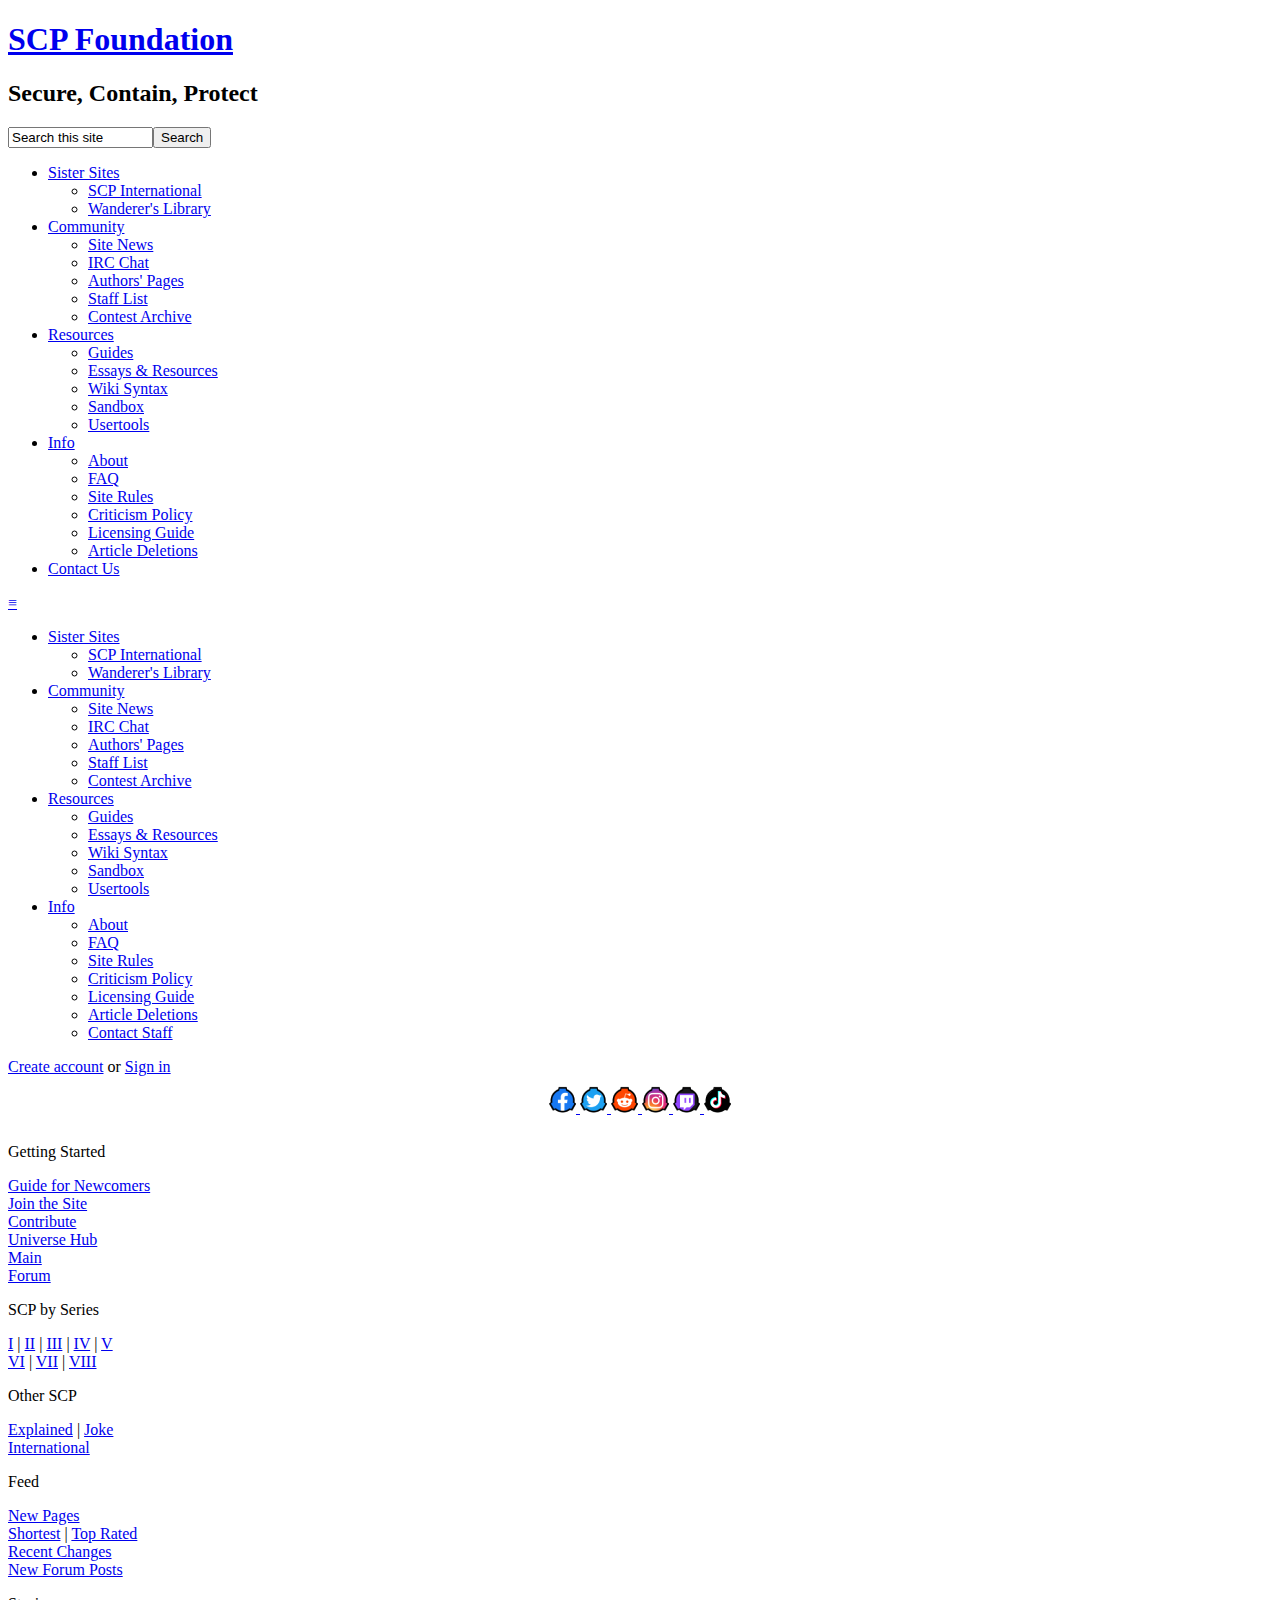
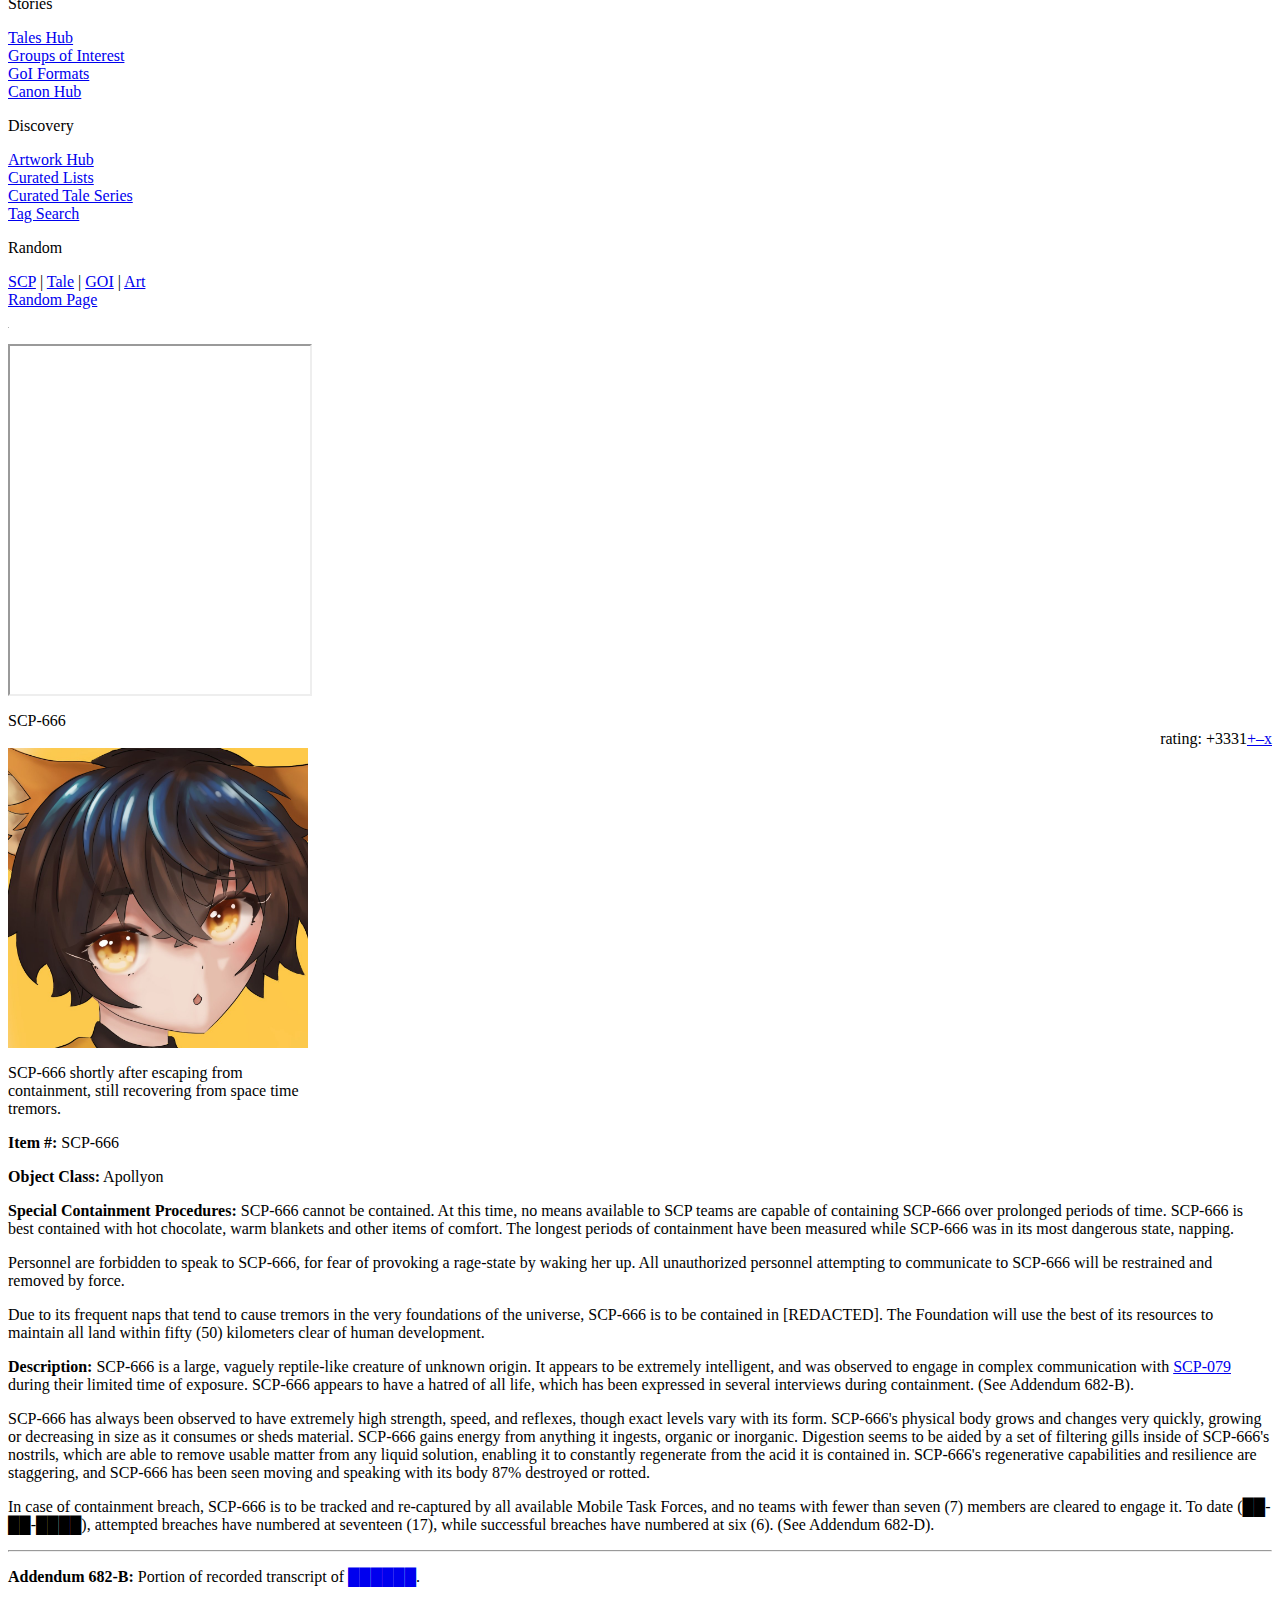
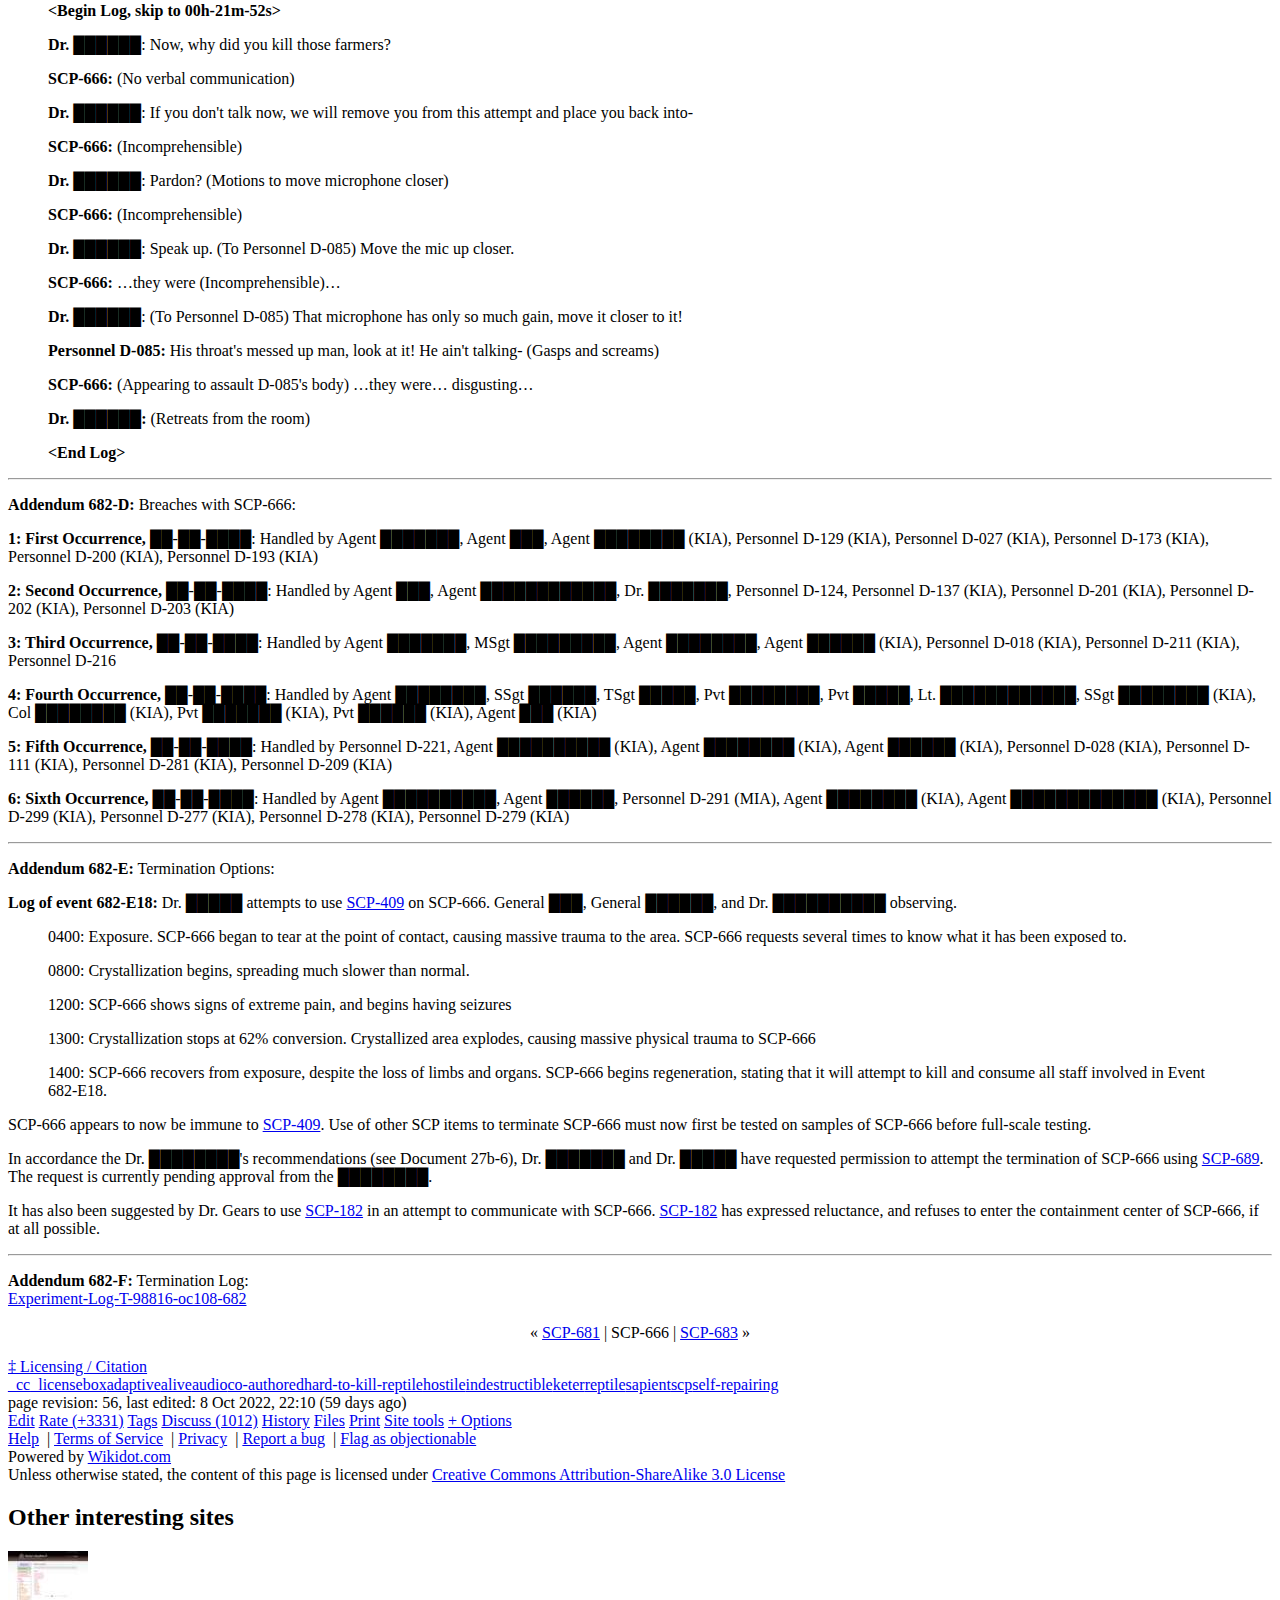
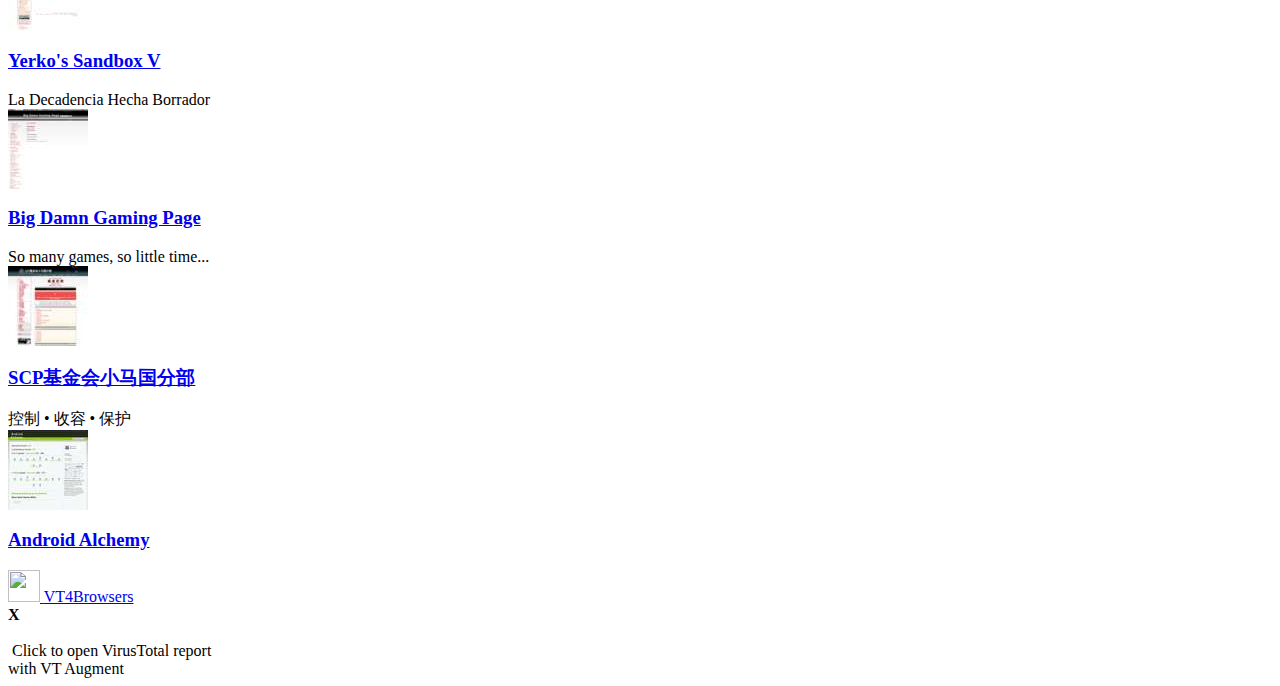
==== Morgan/SCP-666 - SCP Foundation.html @ ec09479e "morgan init" ====
<!DOCTYPE html PUBLIC "-//W3C//DTD XHTML 1.0 Transitional//EN" "http://www.w3.org/TR/xhtml1/DTD/xhtml1-transitional.dtd">
<!-- saved from url=(0036)https://scp-wiki.wikidot.com/SCP-666 -->
<html xmlns="http://www.w3.org/1999/xhtml" xml:lang="en" lang="en" data-lt-installed="true" class=" xchmrzbvd idc0_344">
  <head>
    <meta http-equiv="Content-Type" content="text/html; charset=UTF-8">
    <title>SCP-666 - SCP Foundation</title>
    <script type="text/javascript" async="" src="./SCP-666 - SCP Foundation_files/quant.js.download"></script>
    <script type="text/javascript" async="" src="./SCP-666 - SCP Foundation_files/dc.js.download"></script>
    <script type="text/javascript" src="./SCP-666 - SCP Foundation_files/init.combined.js.download"></script>
    <script type="text/javascript">
      var URL_HOST = 'www.wikidot.com';
      var URL_DOMAIN = 'wikidot.com';
      var USE_SSL =  true ;
      var URL_STATIC = 'https://d3g0gp89917ko0.cloudfront.net/v--291054f06006';
      // global request information
      
      var WIKIREQUEST = {};
      WIKIREQUEST.info = {};
      
      WIKIREQUEST.info.domain = "scp-wiki.wikidot.com";
      WIKIREQUEST.info.siteId = 66711;
      WIKIREQUEST.info.siteUnixName = "scp-wiki";
      WIKIREQUEST.info.categoryId = 366566;
      WIKIREQUEST.info.themeId = 1;
      WIKIREQUEST.info.requestPageName = "SCP-666";
      OZONE.request.timestamp = 1670416488;
      OZONE.request.date = new Date();
      WIKIREQUEST.info.lang = 'en';
              WIKIREQUEST.info.pageUnixName = "SCP-666";
      WIKIREQUEST.info.pageId = 1956155;
                      WIKIREQUEST.info.lang = "en";
      OZONE.lang = "en";
      var isUAMobile = !!/Android|webOS|iPhone|iPod|BlackBerry|IEMobile|Opera Mini/i.test(navigator.userAgent);
    </script>
    <script type="text/javascript">
      require.config({
          baseUrl: URL_STATIC + '/common--javascript',
          paths: {
              'jquery.ui': 'jquery-ui.min',
              'jquery.form': 'jquery.form'
          }
      });
    </script>

    <meta name="viewport" content="width=device-width, initial-scale=1.0">
    <meta name="description" content="The SCP Foundation&#39;s &#39;top-secret&#39; archives, declassified for your enjoyment.">
    <meta name="og:image" content="https://scp-wiki.wdfiles.com/local--files/main/logo_white.png">
    <meta name="twitter:site" content="@scpwiki">
    <meta name="twitter:image:alt" content="Seal of the SCP Foundation">
    <meta name="og:site_name" content="The SCP Foundation">
    <meta name="twitter:card" content="summary">
    <meta name="theme-color" content="#882244">
    <meta name="og:type" content="article">
    <meta name="og:locale" content="en_US">
    <meta name="og:locale:alternate" content="en_GB">
    <meta http-equiv="content-language" content="en">

    <script type="text/javascript" src="./SCP-666 - SCP Foundation_files/WIKIDOT.combined.js.download"></script>

    <style type="text/css" id="internal-style">
      /* modules */
      @import url(https://d3g0gp89917ko0.cloudfront.net/v--291054f06006/common--modules/css/pagerate/PageRateWidgetModule.css);

      /* theme */
      @import url(https://d3g0gp89917ko0.cloudfront.net/v--291054f06006/common--theme/base/css/style.css);
      @import url(https://scp-wiki.wdfiles.com/local--code/component%3Atheme/1);
    </style>
    <link rel="shortcut icon" href="https://scp-wiki.wikidot.com/local--favicon/favicon.gif">
    <link rel="icon" type="image/gif" href="https://scp-wiki.wikidot.com/local--favicon/favicon.gif">
    <link rel="apple-touch-icon" href="https://scp-wiki.wikidot.com/local--iosicon/iosicon_57.png">
    <link rel="apple-touch-icon" sizes="72x72" href="https://scp-wiki.wikidot.com/local--iosicon/iosicon_72.png">
    <link rel="apple-touch-icon" sizes="114x114" href="https://scp-wiki.wikidot.com/local--iosicon/iosicon.png">    
    <link rel="alternate" type="application/wiki" title="Edit this page" href="javascript:WIKIDOT.page.listeners.editClick()">

    <script type="text/javascript">
      var _gaq = _gaq || [];
      _gaq.push(['_setAccount', 'UA-18234656-1']);
      _gaq.push(['_setDomainName', 'none']);
      _gaq.push(['_setAllowLinker', true]);
      _gaq.push(['_trackPageview']);

      _gaq.push(['old._setAccount', 'UA-68540-5']);
      _gaq.push(['old._setDomainName', 'none']);
      _gaq.push(['old._setAllowLinker', true]);
      _gaq.push(['old._trackPageview']);

              _gaq.push(['userTracker._setAccount', 'UA-27317769-1']);
      _gaq.push(['userTracker._trackPageview']);
    </script>
    <script type="text/javascript">
      window.google_analytics_uacct = 'UA-18234656-1';
      window.google_analytics_domain_name = 'none';
    </script>
    <link rel="manifest" href="https://scp-wiki.wikidot.com/onesignal/manifest.json">
    <script src="./SCP-666 - SCP Foundation_files/OneSignalSDK.js.download" acync=""></script>
    <script>
      var OneSignal = window.OneSignal || [];
      OneSignal.push(function() {
        OneSignal.init({
          appId: null,
        });
      });
    </script>

    <style>
      iframe.scpnet-interwiki-frame { height: 0; }
    </style>
    <script>window.nitroAds=window.nitroAds||{createAd:function(){window.nitroAds.queue.push(["createAd",arguments])},addUserToken:function(){window.nitroAds.queue.push(["addUserToken",arguments])},queue:[]};</script>
    <script async="" src="./SCP-666 - SCP Foundation_files/ads-143.js.download"></script>
    <script type="text/javascript" src="./SCP-666 - SCP Foundation_files/ListPagesModule.js.download"></script>
    <script type="text/javascript" src="./SCP-666 - SCP Foundation_files/PageRateWidgetModule.js.download"></script>
    <style type="text/css">
     .vt-augment {
        position: relative;
        display: flex;
        justify-content: center;
        align-items: center;
      }
      .vt-augment.drawer {
        display: none;
        width: 700px;
        background: white;
        border: 1px solid #e6e6e6;
        text-align: left;
        z-index: 102;
        position: fixed;
        right: 0;
        top: 0;
        height: 100vh;
        box-shadow: -4px 5px 8px -3px rgba(17, 17, 17, .16);
        animation: slideToRight 0.5s 1 forwards;
        transform: translateX(100vw);
      }
      .vt-augment.drawer[opened] {
        display: flex;
        animation: slideFromRight 0.2s 1 forwards;
      }
      .vt-augment > .spinner {
        position: absolute;
        z-index: 199;
        top: calc(50% - 50px);
        left: calc(50% - 50px);
        border: 8px solid rgba(0, 0, 0, 0.2);
        border-left-color: white;
        border-radius: 50%;
        width: 50px;
        height: 50px;
        animation: spin 1.2s linear infinite;
      }
      @keyframes spin {
        to { transform: rotate(360deg); }
      }
      @keyframes slideFromRight {
        0% {
          transform: translateX(100vw);
        }
        100% {
          transform: translateX(0);
        }
      }
      @keyframes slideToRight {
        100% {
          transform: translateX(100vw);
          display: none;
        }
      }
      @media screen and (max-width: 700px) {
        .vt-augment.drawer {
          width: 100%;
        }
      }
    </style>
  </head>
<body id="html-body">
  <div id="skrollr-body">
  <a name="page-top"></a>
  <div id="container-wrap-wrap">
    <div id="container-wrap">
      <div id="container">
        <div id="header">
          <h1><a href="https://scp-wiki.wikidot.com/"><span>SCP Foundation</span></a></h1>
          <h2><span>Secure, Contain, Protect</span></h2>
          <div id="search-top-box" class="form-search">
            <form id="search-top-box-form" action="https://scp-wiki.wikidot.com/dummy" class="input-append">
              <input id="search-top-box-input" class="text empty search-query" type="text" size="15" name="query" value="Search this site" onfocus="if(YAHOO.util.Dom.hasClass(this, &#39;empty&#39;)){YAHOO.util.Dom.removeClass(this,&#39;empty&#39;); this.value=&#39;&#39;;}"><input class="button btn" type="submit" name="search" value="Search">
            </form>
        </div>
        <div id="top-bar">
          <div class="top-bar">
            <ul>
              <li><a href="javascript:;">Sister Sites</a>
                <ul>
                  <li><a href="http://scp-int.wikidot.com/">SCP International</a></li>
                  <li><a href="https://wanderers-library.wikidot.com/">Wanderer's Library</a></li>
                </ul>
              </li>
              <li><a href="javascript:;">Community</a>
                <ul>
                  <li><a href="https://scp-wiki.wikidot.com/news">Site News</a></li>
                  <li><a href="https://scp-wiki.wikidot.com/chat-guide">IRC Chat</a></li>
                  <li><a href="https://scp-wiki.wikidot.com/authors-pages">Authors' Pages</a></li>
                  <li><a href="http://05command.wikidot.com/staff-list">Staff List</a></li>
                  <li><a href="https://scp-wiki.wikidot.com/contest-archive">Contest Archive</a></li>
                </ul>
              </li>
              <li><a href="javascript:;">Resources</a>
                <ul>
                  <li><a href="https://scp-wiki.wikidot.com/guide-hub">Guides</a></li>
                  <li><a href="https://scp-wiki.wikidot.com/essay-resource-hub">Essays &amp; Resources</a></li>
                  <li><a href="https://scp-wiki.wikidot.com/wiki-syntax">Wiki Syntax</a></li>
                  <li><a href="https://scp-wiki.wikidot.com/sandbox">Sandbox</a></li>
                  <li><a href="https://scp-wiki.wikidot.com/usertools">Usertools</a></li>
                </ul>
              </li>
              <li><a href="javascript:;">Info</a>
                <ul>
                  <li><a href="https://scp-wiki.wikidot.com/about-the-scp-foundation">About</a></li>
                  <li><a href="https://scp-wiki.wikidot.com/faq">FAQ</a></li>
                  <li><a href="https://scp-wiki.wikidot.com/site-rules">Site Rules</a></li>
                  <li><a href="https://scp-wiki.wikidot.com/criticism-policy">Criticism Policy</a></li>
                  <li><a href="https://scp-wiki.wikidot.com/licensing-guide">Licensing Guide</a></li>
                  <li><a href="https://scp-wiki.wikidot.com/deletions-guide">Article Deletions</a></li>
                </ul>
              </li>
              <li><a href="https://scp-wiki.wikidot.com/contact-staff">Contact Us</a></li>
            </ul>
          </div>
          <div class="mobile-top-bar">
            <div class="open-menu">
              <p><a href="https://scp-wiki.wikidot.com/SCP-666#side-bar">≡</a></p>
            </div>
            <ul>
              <li><a href="javascript:;">Sister Sites</a>
                <ul>
                  <li><a href="http://scp-int.wikidot.com/">SCP International</a></li>
                  <li><a href="https://wanderers-library.wikidot.com/">Wanderer's Library</a></li>
                </ul>
              </li>
              <li><a href="javascript:;">Community</a>
                <ul>
                  <li><a href="https://scp-wiki.wikidot.com/news">Site News</a></li>
                  <li><a href="https://scp-wiki.wikidot.com/chat-guide">IRC Chat</a></li>
                  <li><a href="https://scp-wiki.wikidot.com/authors-pages">Authors' Pages</a></li>
                  <li><a href="http://05command.wikidot.com/staff-list">Staff List</a></li>
                  <li><a href="https://scp-wiki.wikidot.com/contest-archive">Contest Archive</a></li>
                </ul>
              </li>
              <li><a href="javascript:;">Resources</a>
                <ul>
                  <li><a href="https://scp-wiki.wikidot.com/guide-hub">Guides</a></li>
                  <li><a href="https://scp-wiki.wikidot.com/essay-resource-hub">Essays &amp; Resources</a></li>
                  <li><a href="https://scp-wiki.wikidot.com/wiki-syntax">Wiki Syntax</a></li>
                  <li><a href="https://scp-wiki.wikidot.com/sandbox">Sandbox</a></li>
                  <li><a href="https://scp-wiki.wikidot.com/usertools">Usertools</a></li>
                </ul>
              </li>
              <li><a href="javascript:;">Info</a>
                <ul>
                  <li><a href="https://scp-wiki.wikidot.com/about-the-scp-foundation">About</a></li>
                  <li><a href="https://scp-wiki.wikidot.com/faq">FAQ</a></li>
                  <li><a href="https://scp-wiki.wikidot.com/site-rules">Site Rules</a></li>
                  <li><a href="https://scp-wiki.wikidot.com/criticism-policy">Criticism Policy</a></li>
                  <li><a href="https://scp-wiki.wikidot.com/licensing-guide">Licensing Guide</a></li>
                  <li><a href="https://scp-wiki.wikidot.com/deletions-guide">Article Deletions</a></li>
                  <li><a href="https://scp-wiki.wikidot.com/contact-staff">Contact Staff</a></li>
                </ul>
              </li>
            </ul>
          </div>
        </div>
        <div id="login-status"><a href="javascript:;" onclick="WIKIDOT.page.listeners.createAccount(event)" class="login-status-create-account btn">Create account</a> <span>or</span> <a href="javascript:;" onclick="WIKIDOT.page.listeners.loginClick(event)" class="login-status-sign-in btn btn-primary">Sign in</a> </div>
        <div id="header-extra-div-1"><span></span></div><div id="header-extra-div-2"><span></span></div><div id="header-extra-div-3"><span></span></div>
        </div>
      <div id="content-wrap">
      <div id="side-bar">
          <div class="side-block media" style="padding: 10px 0;">
            <div style="text-align: center;">
              <a href="https://www.facebook.com/scpfoundation">
                <img src="./SCP-666 - SCP Foundation_files/social-facebook.png" alt="Facebook" class="image">
              </a>
              <a href="https://twitter.com/scpwiki">
                <img src="./SCP-666 - SCP Foundation_files/social-twitter.png" alt="Twitter" class="image">
              </a>
              <a href="http://www.reddit.com/r/SCP">
                <img src="./SCP-666 - SCP Foundation_files/social-reddit.png" alt="Reddit" class="image">
              </a><a href="https://www.instagram.com/scpfoundationwiki">
                <img src="./SCP-666 - SCP Foundation_files/social-instagram.png" alt="Instagram" class="image">
              </a>
              <a href="https://www.twitch.tv/scpwiki">
                <img src="./SCP-666 - SCP Foundation_files/social-twitch.png" alt="Twitch" class="image">
              </a><a href="https://www.tiktok.com/@scpwikiofficial?">
                <img src="./SCP-666 - SCP Foundation_files/social-tiktok.png" alt="TikTok" class="image">
              </a>
            </div>
          </div>
        <div style="clear:both; height: 0px; font-size: 1px"></div>
        <div class="side-block resources">
          <div class="heading">
            <p>Getting Started</p>
          </div>
          <div class="menu-item"><a href="https://scp-wiki.wikidot.com/guide-for-newcomers">Guide for Newcomers</a></div>
          <div class="menu-item"><a href="https://scp-wiki.wikidot.com/system:join">Join the Site</a></div>
          <div class="menu-item"><a href="https://scp-wiki.wikidot.com/contribute">Contribute</a></div>
          <div class="menu-item"><a href="https://scp-wiki.wikidot.com/universe-hub">Universe Hub</a></div>
        </div>
        <div style="clear:both; height: 0px; font-size: 1px"></div>
        <div class="side-block">
          <div class="menu-item"><a href="https://scp-wiki.wikidot.com/">Main</a></div>
          <div class="menu-item"><a href="https://scp-wiki.wikidot.com/forum:start">Forum</a></div>

          <div class="heading">
            <p>SCP by Series</p>
          </div>
          <div class="menu-item"><a href="https://scp-wiki.wikidot.com/scp-series">I</a> | <a href="https://scp-wiki.wikidot.com/scp-series-2">II</a> | <a href="https://scp-wiki.wikidot.com/scp-series-3">III</a> | <a href="https://scp-wiki.wikidot.com/scp-series-4">IV</a> | <a href="https://scp-wiki.wikidot.com/scp-series-5">V</a></div>
          <div class="menu-item"><a href="https://scp-wiki.wikidot.com/scp-series-6">VI</a> | <a href="https://scp-wiki.wikidot.com/scp-series-7">VII</a> | <a href="https://scp-wiki.wikidot.com/scp-series-8">VIII</a></div>

          <div class="heading">
            <p>Other SCP</p>
          </div>
          <div class="menu-item"><a href="https://scp-wiki.wikidot.com/scp-ex">Explained</a> | <a href="https://scp-wiki.wikidot.com/joke-scps">Joke</a></div>
          <div class="menu-item"><a href="https://scp-wiki.wikidot.com/scp-international">International</a></div>

          <div class="heading">
            <p>Feed</p>
          </div>
          <div class="menu-item"><a href="https://scp-wiki.wikidot.com/new-pages-feed">New Pages</a></div>
          <div class="menu-item small"><a href="https://scp-wiki.wikidot.com/shortest-pages-this-month">Shortest</a> | <a href="https://scp-wiki.wikidot.com/top-rated-pages-this-month">Top Rated</a></div>
          <div class="menu-item"><a href="https://scp-wiki.wikidot.com/system:recent-changes">Recent Changes</a></div>
          <div class="menu-item"><a href="https://scp-wiki.wikidot.com/forum:recent-posts">New Forum Posts</a></div>

          <div class="heading">
            <p>Stories</p>
          </div>
          <div class="menu-item"><a href="https://scp-wiki.wikidot.com/foundation-tales">Tales Hub</a></div>
          <div class="menu-item"><a href="https://scp-wiki.wikidot.com/groups-of-interest">Groups of Interest</a></div>
          <div class="menu-item"><a href="https://scp-wiki.wikidot.com/goi-formats">GoI Formats</a></div>
          <div class="menu-item"><a href="https://scp-wiki.wikidot.com/canon-hub">Canon Hub</a></div>

          <div class="heading">
            <p>Discovery</p>
          </div>
          <div class="menu-item"><a href="https://scp-wiki.wikidot.com/artwork-hub">Artwork Hub</a></div>
          <div class="menu-item"><a href="https://scp-wiki.wikidot.com/curated-lists">Curated Lists</a></div>
          <div class="menu-item"><a href="https://scp-wiki.wikidot.com/curated-tale-series">Curated Tale Series</a></div>
          <div class="menu-item"><a href="https://scp-wiki.wikidot.com/tag-search">Tag Search</a></div>

          <div class="heading">
            <p>Random</p>
          </div>
          <div class="menu-item">
            <a href="https://scp-wiki.wikidot.com/random:random-scp">SCP</a> | 
            <a href="https://scp-wiki.wikidot.com/random:random-tale">Tale</a> | 
            <a href="https://scp-wiki.wikidot.com/random:random-goi-format">GOI</a> | 
            <a href="https://scp-wiki.wikidot.com/random:random-art">Art</a>
          </div>
          <div class="menu-item"><a href="https://scp-wiki.wikidot.com/random:random-page">Random Page</a></div>
        </div>
        <a class="close-menu" href="https://scp-wiki.wikidot.com/SCP-666##"><br>
        <img src="./SCP-666 - SCP Foundation_files/black.png" style="z-index:-1; opacity: 0.3;" alt="black.png" class="image"><br></a> 
        <div class="scpnet-interwiki-wrapper interwiki-stylable">
            <div class="list-pages-box">
              <div class="list-pages-item">
                <p>
                  <iframe src="./SCP-666 - SCP Foundation_files/interwikiFrame.html" 
                    allowtransparency="true" 
                    class="html-block-iframe scpnet-interwiki-frame" 
                    style="height: 348.031px;">
                  </iframe>
                </p>
              </div>
          </div>
        </div>
        <p><iframe src="./SCP-666 - SCP Foundation_files/styleFrame.html" style="display: none"></iframe></p>
        <div style="position: absolute; top: -9999px; left: -9999px">
          <div class="list-pages-box">
            <div class="list-pages-item">
              <img src="./SCP-666 - SCP Foundation_files/pixel" alt="" class="image">
            </div>
          </div>
        </div>
      </div>
      <div id="main-content">
        <div id="action-area-top"></div>
          <div id="page-title">
            SCP-666
          </div>
          <div id="page-content">
<div style="text-align: right;"><div class="page-rate-widget-box"><span class="rate-points">rating:&nbsp;<span class="number prw54353">+3331</span></span><span class="rateup btn btn-default"><a title="I like it" href="javascript:;" onclick="WIKIDOT.modules.PageRateWidgetModule.listeners.rate(event, 1)">+</a></span><span class="ratedown btn btn-default"><a title="I don&#39;t like it" href="javascript:;" onclick="WIKIDOT.modules.PageRateWidgetModule.listeners.rate(event, -1)">–</a></span><span class="cancel btn btn-default"><a title="Cancel my vote" href="javascript:;" onclick="WIKIDOT.modules.PageRateWidgetModule.listeners.cancelVote(event)">x</a></span></div></div>
<div class="scp-image-block block-right" style="width:300px;"><img src="./SCP-666 - SCP Foundation_files/morgan.jpg" style="width:300px;" alt="monster8editub9-new.jpg" class="image">
<div class="scp-image-caption" style="width:300px;">
<p>SCP-666 shortly after escaping from containment, still recovering from space time tremors.</p>
</div>
</div>
<p><strong>Item #:</strong> SCP-666</p>
<p><strong>Object Class:</strong> Apollyon</p>
<p><strong>Special Containment Procedures:</strong> SCP-666 cannot be contained. At this time, no means available to SCP teams are capable of containing SCP-666 over prolonged periods of time. SCP-666 is best contained with hot chocolate, warm blankets and other items of comfort. The longest periods of containment have been measured while SCP-666 was in its most dangerous state, napping.</p>
<p>Personnel are forbidden to speak to SCP-666, for fear of provoking a rage-state by waking her up. All unauthorized personnel attempting to communicate to SCP-666 will be restrained and removed by force.</p>
<p>Due to its frequent naps that tend to cause tremors in the very foundations of the universe, SCP-666 is to be contained in [REDACTED].  The Foundation will use the best of its resources to maintain all land within fifty (50) kilometers clear of human development.</p>
<p><strong>Description:</strong> SCP-666 is a large, vaguely reptile-like creature of unknown origin. It appears to be extremely intelligent, and was observed to engage in complex communication with <a href="https://scp-wiki.wikidot.com/scp-079">SCP-079</a> during their limited time of exposure. SCP-666 appears to have a hatred of all life, which has been expressed in several interviews during containment. (See Addendum 682-B).</p>
<p>SCP-666 has always been observed to have extremely high strength, speed, and reflexes, though exact levels vary with its form. SCP-666's physical body grows and changes very quickly, growing or decreasing in size as it consumes or sheds material. SCP-666 gains energy from anything it ingests, organic or inorganic. Digestion seems to be aided by a set of filtering gills inside of SCP-666's nostrils, which are able to remove usable matter from any liquid solution, enabling it to constantly regenerate from the acid it is contained in. SCP-666's regenerative capabilities and resilience are staggering, and SCP-666 has been seen moving and speaking with its body 87% destroyed or rotted.</p>
<p>In case of containment breach, SCP-666 is to be tracked and re-captured by all available Mobile Task Forces, and no teams with fewer than seven (7) members are cleared to engage it. To date (██-██-████), attempted breaches have numbered at seventeen (17), while successful breaches have numbered at six (6). (See Addendum 682-D).</p>
<hr>
<p><strong>Addendum 682-B:</strong> Portion of recorded transcript of <a href="http://scp-wiki.wikidot.com/local--files/SCP-666/682.mp3">██████</a>.</p>
<blockquote>
<p><strong>&lt;Begin Log, skip to 00h-21m-52s&gt;</strong></p>
<p><strong>Dr.</strong> ██████: Now, why did you kill those farmers?</p>
<p><strong>SCP-666:</strong> (No verbal communication)</p>
<p><strong>Dr.</strong> ██████: If you don't talk now, we will remove you from this attempt and place you back into-</p>
<p><strong>SCP-666:</strong> (Incomprehensible)</p>
<p><strong>Dr.</strong> ██████: Pardon? (Motions to move microphone closer)</p>
<p><strong>SCP-666:</strong> (Incomprehensible)</p>
<p><strong>Dr.</strong> ██████: Speak up. (To Personnel D-085) Move the mic up closer.</p>
<p><strong>SCP-666:</strong> …they were (Incomprehensible)…</p>
<p><strong>Dr.</strong> ██████: (To Personnel D-085) That microphone has only so much gain, move it closer to it!</p>
<p><strong>Personnel D-085:</strong> His throat's messed up man, look at it! He ain't talking- (Gasps and screams)</p>
<p><strong>SCP-666:</strong> (Appearing to assault D-085's body) …they were… disgusting…</p>
<p><strong>Dr. ██████:</strong> (Retreats from the room)</p>
<p><strong>&lt;End Log&gt;</strong></p>
</blockquote>
<hr>
<p><strong>Addendum 682-D:</strong> Breaches with SCP-666:</p>
<p><strong>1: First Occurrence,</strong> ██-██-████: Handled by Agent ███████, Agent ███, Agent ████████ (KIA), Personnel D-129 (KIA), Personnel D-027 (KIA), Personnel D-173 (KIA), Personnel D-200 (KIA), Personnel D-193 (KIA)</p>
<p><strong>2: Second Occurrence,</strong> ██-██-████: Handled by Agent ███, Agent ████████████, Dr. ███████, Personnel D-124, Personnel D-137 (KIA), Personnel D-201 (KIA), Personnel D-202 (KIA), Personnel D-203 (KIA)</p>
<p><strong>3: Third Occurrence,</strong> ██-██-████: Handled by Agent ███████, MSgt █████████, Agent ████████, Agent ██████ (KIA), Personnel D-018 (KIA), Personnel D-211 (KIA), Personnel D-216</p>
<p><strong>4: Fourth Occurrence,</strong> ██-██-████: Handled by Agent ████████, SSgt ██████, TSgt █████, Pvt ████████, Pvt █████, Lt. ████████████, SSgt ████████ (KIA), Col ████████ (KIA), Pvt ███████ (KIA), Pvt ██████ (KIA), Agent ███ (KIA)</p>
<p><strong>5: Fifth Occurrence,</strong> ██-██-████: Handled by Personnel D-221, Agent ██████████ (KIA), Agent ████████ (KIA), Agent ██████ (KIA), Personnel D-028 (KIA), Personnel D-111 (KIA), Personnel D-281 (KIA), Personnel D-209 (KIA)</p>
<p><strong>6: Sixth Occurrence,</strong> ██-██-████: Handled by Agent ██████████, Agent ██████, Personnel D-291 (MIA), Agent ████████ (KIA), Agent █████████████ (KIA), Personnel D-299 (KIA), Personnel D-277 (KIA), Personnel D-278 (KIA), Personnel D-279 (KIA)</p>
<hr>
<p><strong>Addendum 682-E:</strong> Termination Options:</p>
<p><strong>Log of event 682-E18:</strong> Dr. █████ attempts to use <a href="https://scp-wiki.wikidot.com/scp-409">SCP-409</a> on SCP-666. General ███, General ██████, and Dr. ██████████ observing.</p>
<blockquote>
<p>0400: Exposure. SCP-666 began to tear at the point of contact, causing massive trauma to the area. SCP-666 requests several times to know what it has been exposed to.</p>
<p>0800: Crystallization begins, spreading much slower than normal.</p>
<p>1200: SCP-666 shows signs of extreme pain, and begins having seizures</p>
<p>1300: Crystallization stops at 62% conversion. Crystallized area explodes, causing massive physical trauma to SCP-666</p>
<p>1400: SCP-666 recovers from exposure, despite the loss of limbs and organs. SCP-666 begins regeneration, stating that it will attempt to kill and consume all staff involved in Event 682-E18.</p>
</blockquote>
<p>SCP-666 appears to now be immune to <a href="https://scp-wiki.wikidot.com/scp-409">SCP-409</a>. Use of other SCP items to terminate SCP-666 must now first be tested on samples of SCP-666 before full-scale testing.</p>
<p>In accordance the Dr. ████████'s recommendations (see Document 27b-6), Dr. ███████ and Dr. █████ have requested permission to attempt the termination of SCP-666 using <a href="https://scp-wiki.wikidot.com/scp-689">SCP-689</a>. The request is currently pending approval from the ████████.</p>
<p>It has also been suggested by Dr. Gears to use <a href="https://scp-wiki.wikidot.com/scp-182">SCP-182</a> in an attempt to communicate with SCP-666. <a href="https://scp-wiki.wikidot.com/scp-182">SCP-182</a> has expressed reluctance, and refuses to enter the containment center of SCP-666, if at all possible.</p>
<hr>
<p><strong>Addendum 682-F:</strong> Termination Log:<br>
<a href="https://scp-wiki.wikidot.com/experiment-log-t-98816-oc108-682">Experiment-Log-T-98816-oc108-682</a></p>
<div class="footer-wikiwalk-nav">
<div style="text-align: center;">
<p>« <a href="https://scp-wiki.wikidot.com/scp-681">SCP-681</a> | SCP-666 | <a href="https://scp-wiki.wikidot.com/scp-683">SCP-683</a> »</p>
</div>
</div>
<div class="licensebox">
<div class="collapsible-block">
<div class="collapsible-block-folded"><a class="collapsible-block-link" href="javascript:;">‡&nbsp;Licensing&nbsp;/&nbsp;Citation</a></div>
<div class="collapsible-block-unfolded" style="display:none">
<div class="collapsible-block-unfolded-link"><a class="collapsible-block-link" href="javascript:;">‡&nbsp;Hide&nbsp;Licensing&nbsp;/&nbsp;Citation</a></div>
<div class="collapsible-block-content">
<p>Cite this page as:</p>
<div class="list-pages-box">    <div class="list-pages-item">


<blockquote>
<p>"<a href="https://scp-wiki.wikidot.com/SCP-666" class="active">SCP-666</a>" by Dr Gears and Epic Phail Spy, from the <a href="https://scp-wiki.wikidot.com/">SCP Wiki</a>. Source: <a href="https://scp-wiki.wikidot.com/SCP-666">https://scp-wiki.wikidot.com/SCP-666</a>. Licensed under <a href="https://creativecommons.org/licenses/by-sa/3.0/">CC-BY-SA</a>.</p>
</blockquote>
</div>
    
    
    
    </div>
<p>For more information, see <a href="https://scp-wiki.wikidot.com/licensing-guide">Licensing Guide</a>.<br>
<strong>Licensing Disclosures</strong></p>
<div class="content-separator" style="display: none:"></div>
<blockquote>
<p><strong>Filename:</strong> monster8editub9-new.jpg<br>
<strong>Author:</strong> <span class="error-inline"><em>Edna Granbo</em> does not match any existing user name</span><br>
<strong>License:</strong> CC BY-SA 3.0<br>
<strong>Source Link:</strong> <a href="http://scp-wiki.wikidot.com/SCP-666">SCP Foundation Wiki</a><br>
<strong>Derivative of:</strong></p>
<hr>
<p><strong>Name:</strong> Beached humpback whale at Kincaid Park. Anchorage, Alaska<br>
<strong>Author:</strong> Paxson Woelber<br>
<strong>License:</strong> CC BY 2.0<br>
<strong>Source Link:</strong> <a href="https://web.archive.org/web/20220215112324/https://www.flickr.com/photos/paxson_woelber/27715605864/">Flickr</a></p>
</blockquote>
<div class="content-separator" style="display: none:"></div>
<div class="content-separator" style="display: none:"></div>
<p>For more information about on-wiki content, visit the <a href="https://scp-wiki.wikidot.com/licensing-master-list">Licensing Master List</a>.</p>
</div>
</div>
</div>
</div>

                    </div>

                            
            <!-- wikidot_bottom_300x250 -->
<div id="wad-scp-wiki-below-content" class="wd-adunit wd-ad-np wd-adunit-below_content" style="display: none !important;"></div>
<script>
window['nitroAds'].createAd('wad-scp-wiki-below-content', {
  "refreshLimit": 10,
  "refreshTime": 83,
  "renderVisibleOnly": false,
  "refreshVisibleOnly": true,
  "sizes": [ [ 300, 250 ] ],
  "report": {
    "enabled": true,
    "wording": "Report Ad",
    "position": "bottom-right"
  }
  });
</script>
        
    

                    



                    
                        <div class="page-tags">
                            <span>
                                <a href="https://scp-wiki.wikidot.com/system:page-tags/tag/_cc#pages">_cc</a><a href="https://scp-wiki.wikidot.com/system:page-tags/tag/_licensebox#pages">_licensebox</a><a href="https://scp-wiki.wikidot.com/system:page-tags/tag/adaptive#pages">adaptive</a><a href="https://scp-wiki.wikidot.com/system:page-tags/tag/alive#pages">alive</a><a href="https://scp-wiki.wikidot.com/system:page-tags/tag/audio#pages">audio</a><a href="https://scp-wiki.wikidot.com/system:page-tags/tag/co-authored#pages">co-authored</a><a href="https://scp-wiki.wikidot.com/system:page-tags/tag/hard-to-kill-reptile#pages">hard-to-kill-reptile</a><a href="https://scp-wiki.wikidot.com/system:page-tags/tag/hostile#pages">hostile</a><a href="https://scp-wiki.wikidot.com/system:page-tags/tag/indestructible#pages">indestructible</a><a href="https://scp-wiki.wikidot.com/system:page-tags/tag/keter#pages">keter</a><a href="https://scp-wiki.wikidot.com/system:page-tags/tag/reptile#pages">reptile</a><a href="https://scp-wiki.wikidot.com/system:page-tags/tag/sapient#pages">sapient</a><a href="https://scp-wiki.wikidot.com/system:page-tags/tag/scp#pages">scp</a><a href="https://scp-wiki.wikidot.com/system:page-tags/tag/self-repairing#pages">self-repairing</a>
                            </span>
                        </div>
                    

                    <div id="page-info-break"></div>
                    
                        <div id="page-options-container">
                            <div id="page-info">page revision: 56, last edited: <span class="odate time_1665267037 format_%25e%20%25b%20%25Y%2C%20%25H%3A%25M%20%28%25O%20ago%29" style="display: inline;">9 Oct 2022, 00:10 (59 days ago)</span></div>
            <div id="page-options-bottom" class="page-options-bottom">
            <a href="javascript:;" class="btn btn-default" id="edit-button">Edit</a>
<a href="javascript:;" class="btn btn-default" id="pagerate-button">Rate (<span id="prw54355">+3331</span>)</a>
<a href="javascript:;" class="btn btn-default" id="tags-button">Tags</a>
<a href="https://scp-wiki.wikidot.com/forum/t-76858/SCP-666" class="btn btn-default" id="discuss-button">Discuss (1012)</a>
<a href="javascript:;" class="btn btn-default" id="history-button">History</a>
<a href="javascript:;" class="btn btn-default" id="files-button">Files</a>
<a href="javascript:;" class="btn btn-default" id="print-button">Print</a>
<a href="javascript:;" class="btn btn-default" id="site-tools-button">Site tools</a>
<a href="javascript:;" class="btn btn-default" id="more-options-button">+&nbsp;Options</a> 
</div>
<div id="page-options-bottom-2" class="page-options-bottom form-actions" style="display:none">
    <a href="javascript:;" class="btn btn-default" id="edit-sections-button">Edit Sections</a>
    <a href="javascript:;" class="btn btn-default" id="edit-append-button">Append</a>
    <a href="javascript:;" class="btn btn-default" id="edit-meta-button">Edit Meta</a>
    <a href="javascript:;" class="btn btn-default" id="watchers-button">Watchers</a> 
    <a href="javascript:;" class="btn btn-default" id="backlinks-button">Backlinks</a> 
    <a href="javascript:;" class="btn btn-default" id="view-source-button">Page Source</a> 
    <a href="javascript:;" class="btn btn-default" id="parent-page-button">Parent</a> 
    <a href="javascript:;" class="btn btn-default" id="page-block-button">Lock Page</a>    
    <a href="javascript:;" class="btn btn-default" id="rename-move-button">Rename</a> 
    <a href="javascript:;" class="btn btn-default" id="delete-button">Delete</a> 
</div>
<div id="page-options-area-bottom">
</div>

                        </div>
                    
                    <div id="action-area" style="display: none;"></div>
                </div>
            </div>
            
            
            
            <div id="footer" style="display: block; visibility: visible;">
                <div class="options" style="display: block; visibility: visible;">
    <a href="http://www.wikidot.com/doc" id="wikidot-help-button">Help</a>
    &nbsp;|
    <a href="http://www.wikidot.com/legal:terms-of-service" id="wikidot-tos-button">Terms of Service</a>
    &nbsp;|
    <a href="http://www.wikidot.com/legal:privacy-policy" id="wikidot-privacy-button">Privacy</a>
    &nbsp;|
    <a href="javascript:;" id="bug-report-button" onclick="WIKIDOT.page.listeners.pageBugReport(event)">Report a bug</a>
    &nbsp;|
    <a href="javascript:;" id="abuse-report-button" onclick="WIKIDOT.page.listeners.flagPageObjectionable(event)">Flag as objectionable</a>
</div>
Powered by <a href="http://www.wikidot.com/">Wikidot.com</a> 
            </div>
            
                <div id="license-area" class="license-area">
                    Unless otherwise stated, the content of this page is licensed under <a rel="license" href="http://creativecommons.org/licenses/by-sa/3.0/">Creative Commons Attribution-ShareAlike 3.0 License</a>
                </div>
            
            
            



            <div id="extrac-div-1"><span></span></div><div id="extrac-div-2"><span></span></div><div id="extrac-div-3"><span></span></div>
            
            
            
            
                <div id="footer-bar">
  <div>
     </div>
  <h2>Other interesting sites</h2>
  
  <div class="units">
              <div class="unit">
          <div class="inner">
            <a target="_blank" class="image" href="http://scp-yerko-5.wikidot.com/">
              <img class="thumbnail" alt="" src="./SCP-666 - SCP Foundation_files/80.jpg">
            </a>
            <h3><a target="_blank" href="http://scp-yerko-5.wikidot.com/">Yerko's Sandbox V</a></h3>
            <div class="desc">          
              La Decadencia Hecha Borrador
            </div>
          </div>
        </div>
              <div class="unit">
          <div class="inner">
            <a target="_blank" class="image" href="http://jimsgaming.wikidot.com/">
              <img class="thumbnail" alt="" src="./SCP-666 - SCP Foundation_files/80(1).jpg">
            </a>
            <h3><a target="_blank" href="http://jimsgaming.wikidot.com/">Big Damn Gaming Page</a></h3>
            <div class="desc">          
              So many games, so little time...
            </div>
          </div>
        </div>
              <div class="unit">
          <div class="inner">
            <a target="_blank" class="image" href="http://scp-equestria.wikidot.com/">
              <img class="thumbnail" alt="" src="./SCP-666 - SCP Foundation_files/80(2).jpg">
            </a>
            <h3><a target="_blank" href="http://scp-equestria.wikidot.com/">SCP基金会小马国分部</a></h3>
            <div class="desc">          
              控制 • 收容 • 保护
            </div>
          </div>
        </div>
              <div class="unit">
          <div class="inner">
            <a target="_blank" class="image" href="http://androidalchemy.wikidot.com/">
              <img class="thumbnail" alt="" src="./SCP-666 - SCP Foundation_files/80(3).jpg">
            </a>
            <h3><a target="_blank" href="http://androidalchemy.wikidot.com/">Android Alchemy</a></h3>
            <div class="desc">          
              
            </div>
          </div>
        </div>
        </div>
  </div>

            
        </div>
        
    </div>
<!-- These extra divs/spans may be used as catch-alls to add extra imagery. -->
<div id="extra-div-1"><span></span></div><div id="extra-div-2"><span></span></div><div id="extra-div-3"><span></span></div>
<div id="extra-div-4"><span></span></div><div id="extra-div-5"><span></span></div><div id="extra-div-6"><span></span></div>
</div>




</div>
<div id="dummy-ondomready-block" style="display: none;"></div>
    <!-- Google Analytics load -->
    <script type="text/javascript">
        (function() {
            var ga = document.createElement('script'); ga.type = 'text/javascript'; ga.async = true;
            ga.src = ('https:' == document.location.protocol ? 'https://' : 'http://') + 'stats.g.doubleclick.net/dc.js';
            var s = document.getElementsByTagName('script')[0]; s.parentNode.insertBefore(ga, s);
        })();
    </script>

    <!-- Quantcast -->
    <script type="text/javascript">
    _qoptions={
        qacct:"p-edL3gsnUjJzw-"
    };
    (function() {
        var qc = document.createElement('script'); qc.type = 'text/javascript'; qc.async = true;
        qc.src = ('https:' == document.location.protocol ? 'https://secure' : 'http://edge') + '.quantserve.com/quant.js';
        var s = document.getElementsByTagName('script')[0]; s.parentNode.insertBefore(qc, s);
    })();
    </script>
    <noscript>
        <img src="http://pixel.quantserve.com/pixel/p-edL3gsnUjJzw-.gif" style="display: none;" border="0" height="1" width="1" alt="Quantcast"/>
    </noscript>




<div id="page-options-bottom-tips" style="display: none;">
    
</div>
<div id="page-options-bottom-2-tips" style="display: none;">
    
    
    
    
    
    
    
    
    
    
            
        
        
        
        
    </div>

<div id="odialog-hovertips" style="position: absolute; z-index: 100; top: 0px; width: 100%;"><div id="edit-button-hovertip" class="hovertip " style="position: absolute; display: none; border: 1px solid black;"><div class="content">
        Click here to edit contents of this page.    </div></div><div id="edit-sections-button-hovertip" class="hovertip " style="position: absolute; display: none; border: 1px solid black;"><div class="content">
        Click here to toggle editing of individual sections of the page (if possible).         Watch headings for an "edit" link when available.    </div></div><div id="edit-append-button-hovertip" class="hovertip " style="position: absolute; display: none; border: 1px solid black;"><div class="content">
        Append content without editing the whole page source.    </div></div><div id="history-button-hovertip" class="hovertip " style="position: absolute; display: none; border: 1px solid black;"><div class="content">
        Check out how this page has evolved in the past.    </div></div><div id="discuss-button-hovertip" class="hovertip " style="position: absolute; display: none; border: 1px solid black;"><div class="content">
        If you want to discuss contents of this page - this is the easiest way to do it.    </div></div><div id="files-button-hovertip" class="hovertip " style="position: absolute; display: none; border: 1px solid black;"><div class="content">
        View and manage file attachments for this page.    </div></div><div id="site-tools-button-hovertip" class="hovertip " style="position: absolute; display: none; border: 1px solid black;"><div class="content">
        A few useful tools to manage this Site.    </div></div><div id="backlinks-button-hovertip" class="hovertip " style="position: absolute; display: none; border: 1px solid black;"><div class="content">
        See pages that link to and include this page.    </div></div><div id="rename-move-button-hovertip" class="hovertip " style="position: absolute; display: none; border: 1px solid black;"><div class="content">
        Change the name (also URL address, possibly the category) of the page.    </div></div><div id="view-source-button-hovertip" class="hovertip " style="position: absolute; display: none; border: 1px solid black;"><div class="content">
        View wiki source for this page without editing.    </div></div><div id="parent-page-button-hovertip" class="hovertip " style="position: absolute; display: none; border: 1px solid black;"><div class="content">  
        View/set parent page (used for creating breadcrumbs and structured layout).    </div></div><div id="abuse-report-button-hovertip" class="hovertip " style="position: absolute; display: none; border: 1px solid black;"><div class="content">
            Notify administrators if there is objectionable content in this page.        </div></div><div id="bug-report-button-hovertip" class="hovertip " style="position: absolute; display: none; border: 1px solid black;"><div class="content">
            Something does not work as expected? Find out what you can do.        </div></div><div id="wikidot-help-button-hovertip" class="hovertip " style="position: absolute; display: none; border: 1px solid black;"><div class="content">
            General Wikidot.com documentation and help section.        </div></div><div id="wikidot-tos-button-hovertip" class="hovertip " style="position: absolute; display: none; border: 1px solid black;"><div class="content">
            Wikidot.com Terms of Service - what you can, what you should not etc.        </div></div><div id="wikidot-privacy-button-hovertip" class="hovertip " style="position: absolute; display: none; border: 1px solid black;"><div class="content">
            Wikidot.com Privacy Policy.          
        </div></div></div><div>
    <div class="vtResetstyles">
    <div id="vtoverlay" class="vtoverlay vthidden w3-animate-right
    w3-container">
    <div class="vtmain vthidden" id="vtmain">
      <div class="vtcontactus">
          <a id="linktest" href="https://www.virustotal.com/">
            <img class="vtlogo-popup" style=" width: 32px; 
            height: 32px;" src="chrome-extension://efbjojhplkelaegfbieplglfidafgoka/icons/vt-logo.svg">
          </a>
          <a href="https://www.virustotal.com/">VT4Browsers
          </a>
      </div>
      <span id="vtclose"><strong>X</strong></span>
      <div class="vttextpopup vthidden" id="statustext">
        <div class="vtscanstatus" id="vtscanstatus"></div>
        <div class="vtprogress vthidden" id="vtprogress"></div>
        <br id="brfile">
        <div class="vtscanstatus" id="vtscanfilelink"></div>
      </div>
      <div class="vttextpopup vthidden" id="widgettext">
        <div id="vtwidgetError"></div>
      </div>
    </div>
    </div>
    </div>
    <div id="vt-augment-container" class="vtzindex vt-augment drawer" style="background: rgb(49, 61, 90);"></div></div><span class="vttooltiptext vthidden">&nbsp;Click to open VirusTotal report&nbsp;<br>with VT Augment</span><style></style>
  </body>
</html>
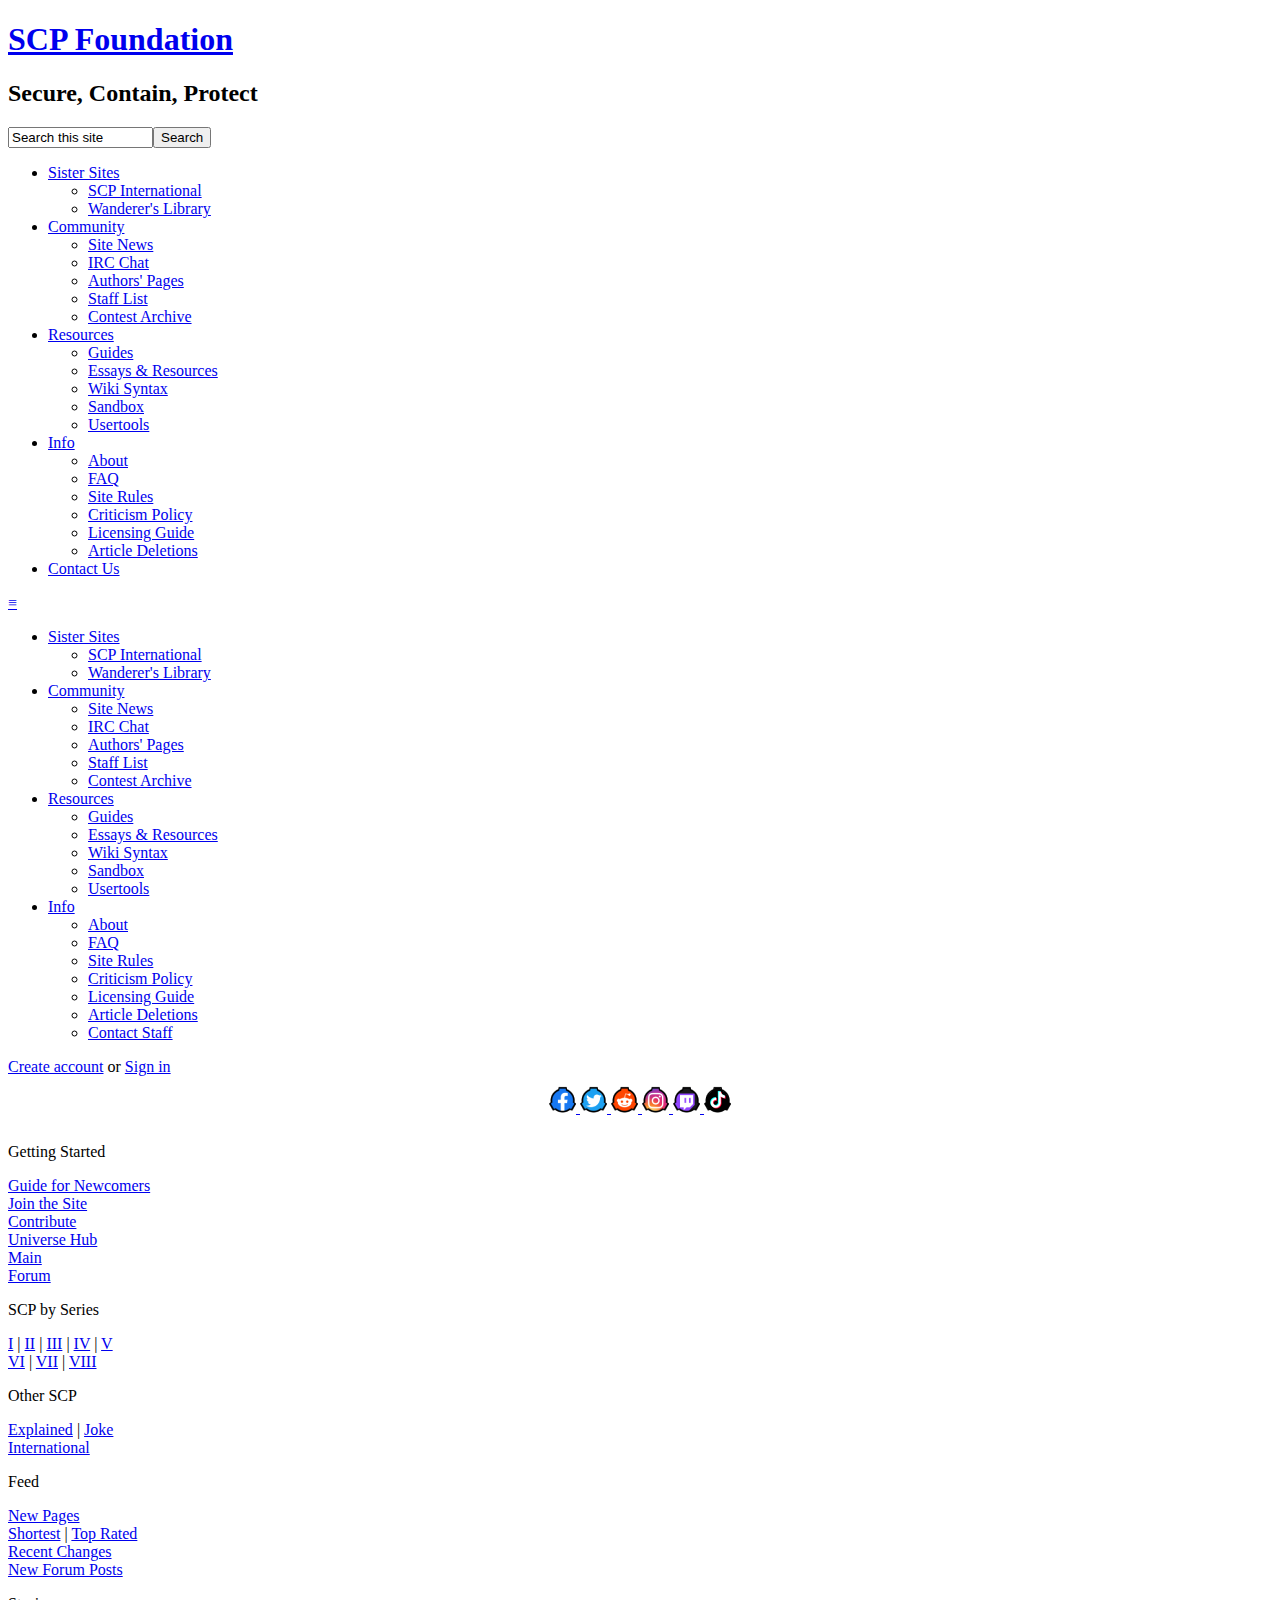
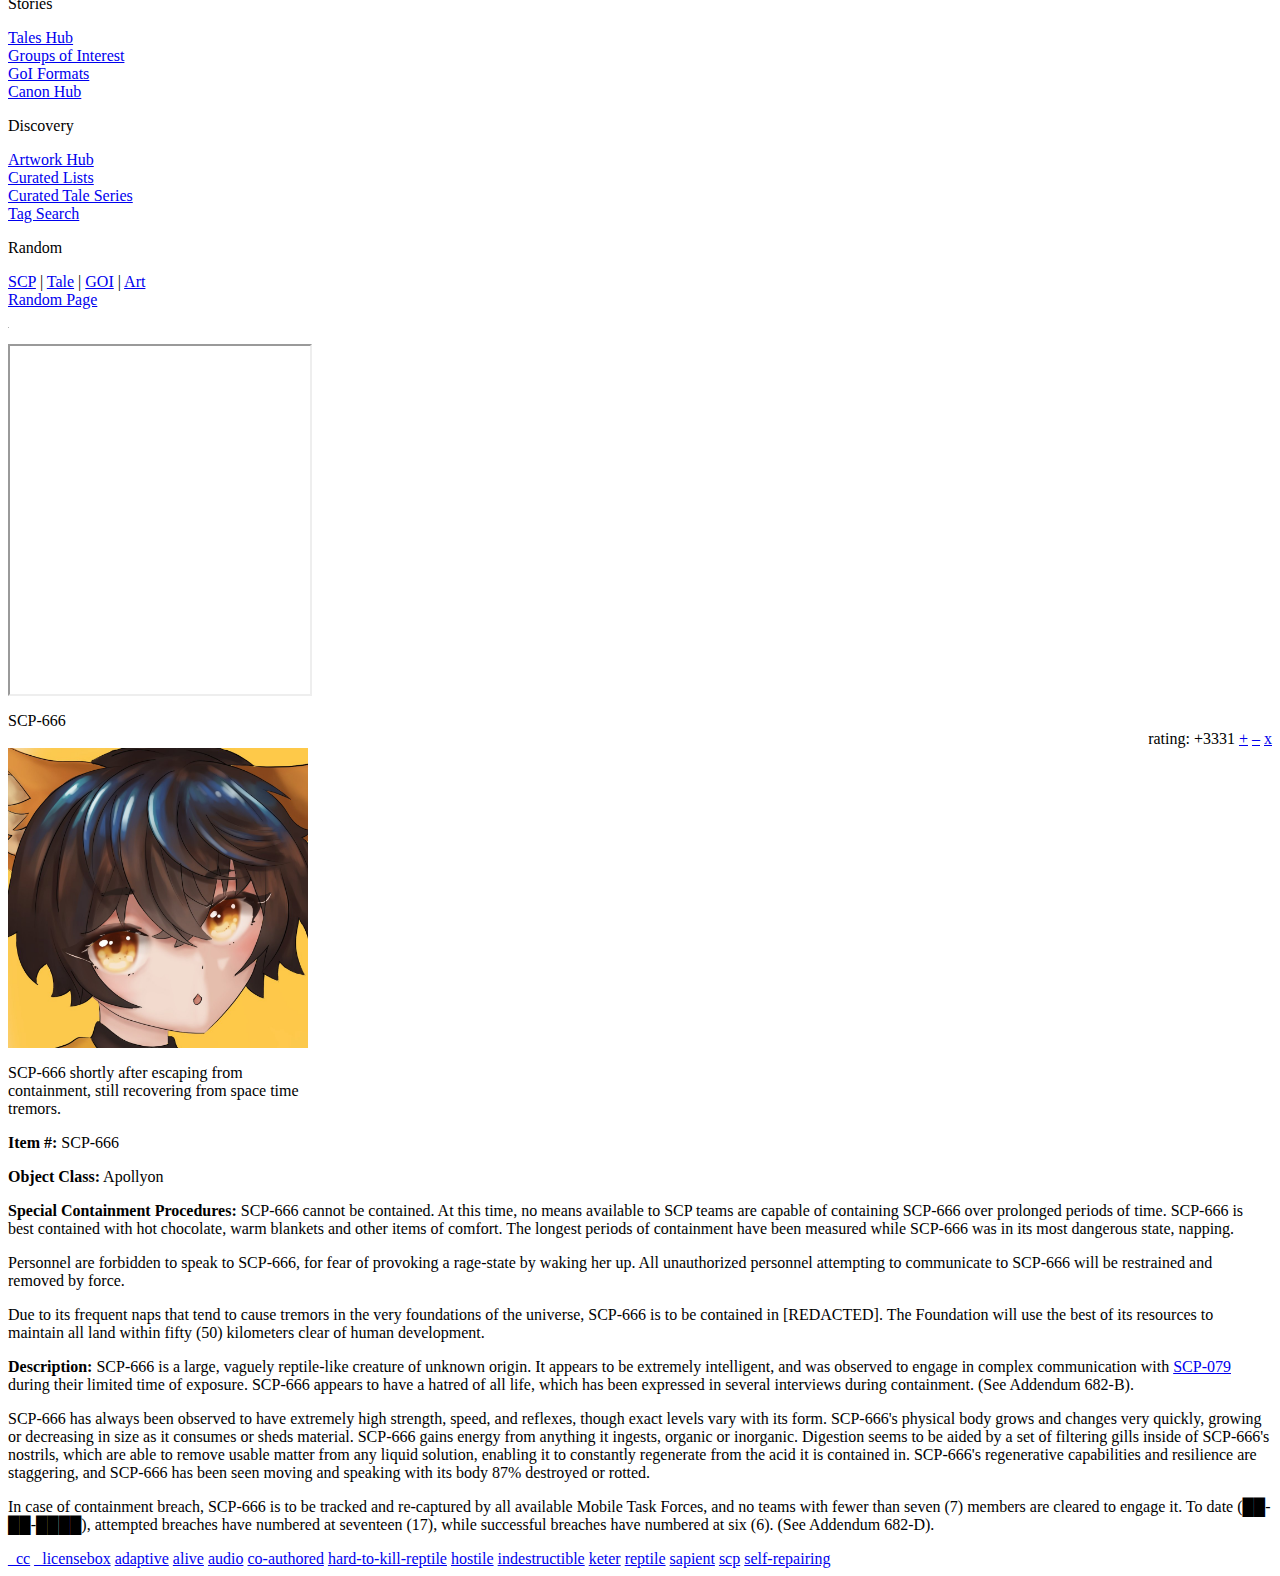
==== commit 49e9780a: "2" ====
--- a/Morgan/SCP-666 - SCP Foundation.html
+++ b/Morgan/SCP-666 - SCP Foundation.html
@@ -171,581 +171,293 @@
       }
     </style>
   </head>
-<body id="html-body">
-  <div id="skrollr-body">
-  <a name="page-top"></a>
-  <div id="container-wrap-wrap">
-    <div id="container-wrap">
-      <div id="container">
-        <div id="header">
-          <h1><a href="https://scp-wiki.wikidot.com/"><span>SCP Foundation</span></a></h1>
-          <h2><span>Secure, Contain, Protect</span></h2>
-          <div id="search-top-box" class="form-search">
-            <form id="search-top-box-form" action="https://scp-wiki.wikidot.com/dummy" class="input-append">
-              <input id="search-top-box-input" class="text empty search-query" type="text" size="15" name="query" value="Search this site" onfocus="if(YAHOO.util.Dom.hasClass(this, &#39;empty&#39;)){YAHOO.util.Dom.removeClass(this,&#39;empty&#39;); this.value=&#39;&#39;;}"><input class="button btn" type="submit" name="search" value="Search">
-            </form>
-        </div>
-        <div id="top-bar">
-          <div class="top-bar">
-            <ul>
-              <li><a href="javascript:;">Sister Sites</a>
+  <body id="html-body">
+    <div id="skrollr-body">
+      <a name="page-top"></a>
+      <div id="container-wrap-wrap">
+        <div id="container-wrap">
+          <div id="container">
+            <div id="header">
+              <h1><a href="https://scp-wiki.wikidot.com/"><span>SCP Foundation</span></a></h1>
+              <h2><span>Secure, Contain, Protect</span></h2>
+              <div id="search-top-box" class="form-search">
+                <form id="search-top-box-form" action="https://scp-wiki.wikidot.com/dummy" class="input-append">
+                  <input id="search-top-box-input" class="text empty search-query" type="text" size="15" name="query" value="Search this site" onfocus="if(YAHOO.util.Dom.hasClass(this, &#39;empty&#39;)){YAHOO.util.Dom.removeClass(this,&#39;empty&#39;); this.value=&#39;&#39;;}"><input class="button btn" type="submit" name="search" value="Search">
+                </form>
+            </div>
+            <div id="top-bar">
+              <div class="top-bar">
                 <ul>
-                  <li><a href="http://scp-int.wikidot.com/">SCP International</a></li>
-                  <li><a href="https://wanderers-library.wikidot.com/">Wanderer's Library</a></li>
+                  <li><a href="javascript:;">Sister Sites</a>
+                    <ul>
+                      <li><a href="http://scp-int.wikidot.com/">SCP International</a></li>
+                      <li><a href="https://wanderers-library.wikidot.com/">Wanderer's Library</a></li>
+                    </ul>
+                  </li>
+                  <li><a href="javascript:;">Community</a>
+                    <ul>
+                      <li><a href="https://scp-wiki.wikidot.com/news">Site News</a></li>
+                      <li><a href="https://scp-wiki.wikidot.com/chat-guide">IRC Chat</a></li>
+                      <li><a href="https://scp-wiki.wikidot.com/authors-pages">Authors' Pages</a></li>
+                      <li><a href="http://05command.wikidot.com/staff-list">Staff List</a></li>
+                      <li><a href="https://scp-wiki.wikidot.com/contest-archive">Contest Archive</a></li>
+                    </ul>
+                  </li>
+                  <li><a href="javascript:;">Resources</a>
+                    <ul>
+                      <li><a href="https://scp-wiki.wikidot.com/guide-hub">Guides</a></li>
+                      <li><a href="https://scp-wiki.wikidot.com/essay-resource-hub">Essays &amp; Resources</a></li>
+                      <li><a href="https://scp-wiki.wikidot.com/wiki-syntax">Wiki Syntax</a></li>
+                      <li><a href="https://scp-wiki.wikidot.com/sandbox">Sandbox</a></li>
+                      <li><a href="https://scp-wiki.wikidot.com/usertools">Usertools</a></li>
+                    </ul>
+                  </li>
+                  <li><a href="javascript:;">Info</a>
+                    <ul>
+                      <li><a href="https://scp-wiki.wikidot.com/about-the-scp-foundation">About</a></li>
+                      <li><a href="https://scp-wiki.wikidot.com/faq">FAQ</a></li>
+                      <li><a href="https://scp-wiki.wikidot.com/site-rules">Site Rules</a></li>
+                      <li><a href="https://scp-wiki.wikidot.com/criticism-policy">Criticism Policy</a></li>
+                      <li><a href="https://scp-wiki.wikidot.com/licensing-guide">Licensing Guide</a></li>
+                      <li><a href="https://scp-wiki.wikidot.com/deletions-guide">Article Deletions</a></li>
+                    </ul>
+                  </li>
+                  <li><a href="https://scp-wiki.wikidot.com/contact-staff">Contact Us</a></li>
                 </ul>
-              </li>
-              <li><a href="javascript:;">Community</a>
+              </div>
+              <div class="mobile-top-bar">
+                <div class="open-menu">
+                  <p><a href="https://scp-wiki.wikidot.com/SCP-666#side-bar">≡</a></p>
+                </div>
                 <ul>
-                  <li><a href="https://scp-wiki.wikidot.com/news">Site News</a></li>
-                  <li><a href="https://scp-wiki.wikidot.com/chat-guide">IRC Chat</a></li>
-                  <li><a href="https://scp-wiki.wikidot.com/authors-pages">Authors' Pages</a></li>
-                  <li><a href="http://05command.wikidot.com/staff-list">Staff List</a></li>
-                  <li><a href="https://scp-wiki.wikidot.com/contest-archive">Contest Archive</a></li>
+                  <li><a href="javascript:;">Sister Sites</a>
+                    <ul>
+                      <li><a href="http://scp-int.wikidot.com/">SCP International</a></li>
+                      <li><a href="https://wanderers-library.wikidot.com/">Wanderer's Library</a></li>
+                    </ul>
+                  </li>
+                  <li><a href="javascript:;">Community</a>
+                    <ul>
+                      <li><a href="https://scp-wiki.wikidot.com/news">Site News</a></li>
+                      <li><a href="https://scp-wiki.wikidot.com/chat-guide">IRC Chat</a></li>
+                      <li><a href="https://scp-wiki.wikidot.com/authors-pages">Authors' Pages</a></li>
+                      <li><a href="http://05command.wikidot.com/staff-list">Staff List</a></li>
+                      <li><a href="https://scp-wiki.wikidot.com/contest-archive">Contest Archive</a></li>
+                    </ul>
+                  </li>
+                  <li><a href="javascript:;">Resources</a>
+                    <ul>
+                      <li><a href="https://scp-wiki.wikidot.com/guide-hub">Guides</a></li>
+                      <li><a href="https://scp-wiki.wikidot.com/essay-resource-hub">Essays &amp; Resources</a></li>
+                      <li><a href="https://scp-wiki.wikidot.com/wiki-syntax">Wiki Syntax</a></li>
+                      <li><a href="https://scp-wiki.wikidot.com/sandbox">Sandbox</a></li>
+                      <li><a href="https://scp-wiki.wikidot.com/usertools">Usertools</a></li>
+                    </ul>
+                  </li>
+                  <li><a href="javascript:;">Info</a>
+                    <ul>
+                      <li><a href="https://scp-wiki.wikidot.com/about-the-scp-foundation">About</a></li>
+                      <li><a href="https://scp-wiki.wikidot.com/faq">FAQ</a></li>
+                      <li><a href="https://scp-wiki.wikidot.com/site-rules">Site Rules</a></li>
+                      <li><a href="https://scp-wiki.wikidot.com/criticism-policy">Criticism Policy</a></li>
+                      <li><a href="https://scp-wiki.wikidot.com/licensing-guide">Licensing Guide</a></li>
+                      <li><a href="https://scp-wiki.wikidot.com/deletions-guide">Article Deletions</a></li>
+                      <li><a href="https://scp-wiki.wikidot.com/contact-staff">Contact Staff</a></li>
+                    </ul>
+                  </li>
                 </ul>
-              </li>
-              <li><a href="javascript:;">Resources</a>
-                <ul>
-                  <li><a href="https://scp-wiki.wikidot.com/guide-hub">Guides</a></li>
-                  <li><a href="https://scp-wiki.wikidot.com/essay-resource-hub">Essays &amp; Resources</a></li>
-                  <li><a href="https://scp-wiki.wikidot.com/wiki-syntax">Wiki Syntax</a></li>
-                  <li><a href="https://scp-wiki.wikidot.com/sandbox">Sandbox</a></li>
-                  <li><a href="https://scp-wiki.wikidot.com/usertools">Usertools</a></li>
-                </ul>
-              </li>
-              <li><a href="javascript:;">Info</a>
-                <ul>
-                  <li><a href="https://scp-wiki.wikidot.com/about-the-scp-foundation">About</a></li>
-                  <li><a href="https://scp-wiki.wikidot.com/faq">FAQ</a></li>
-                  <li><a href="https://scp-wiki.wikidot.com/site-rules">Site Rules</a></li>
-                  <li><a href="https://scp-wiki.wikidot.com/criticism-policy">Criticism Policy</a></li>
-                  <li><a href="https://scp-wiki.wikidot.com/licensing-guide">Licensing Guide</a></li>
-                  <li><a href="https://scp-wiki.wikidot.com/deletions-guide">Article Deletions</a></li>
-                </ul>
-              </li>
-              <li><a href="https://scp-wiki.wikidot.com/contact-staff">Contact Us</a></li>
-            </ul>
-          </div>
-          <div class="mobile-top-bar">
-            <div class="open-menu">
-              <p><a href="https://scp-wiki.wikidot.com/SCP-666#side-bar">≡</a></p>
+              </div>
             </div>
-            <ul>
-              <li><a href="javascript:;">Sister Sites</a>
-                <ul>
-                  <li><a href="http://scp-int.wikidot.com/">SCP International</a></li>
-                  <li><a href="https://wanderers-library.wikidot.com/">Wanderer's Library</a></li>
-                </ul>
-              </li>
-              <li><a href="javascript:;">Community</a>
-                <ul>
-                  <li><a href="https://scp-wiki.wikidot.com/news">Site News</a></li>
-                  <li><a href="https://scp-wiki.wikidot.com/chat-guide">IRC Chat</a></li>
-                  <li><a href="https://scp-wiki.wikidot.com/authors-pages">Authors' Pages</a></li>
-                  <li><a href="http://05command.wikidot.com/staff-list">Staff List</a></li>
-                  <li><a href="https://scp-wiki.wikidot.com/contest-archive">Contest Archive</a></li>
-                </ul>
-              </li>
-              <li><a href="javascript:;">Resources</a>
-                <ul>
-                  <li><a href="https://scp-wiki.wikidot.com/guide-hub">Guides</a></li>
-                  <li><a href="https://scp-wiki.wikidot.com/essay-resource-hub">Essays &amp; Resources</a></li>
-                  <li><a href="https://scp-wiki.wikidot.com/wiki-syntax">Wiki Syntax</a></li>
-                  <li><a href="https://scp-wiki.wikidot.com/sandbox">Sandbox</a></li>
-                  <li><a href="https://scp-wiki.wikidot.com/usertools">Usertools</a></li>
-                </ul>
-              </li>
-              <li><a href="javascript:;">Info</a>
-                <ul>
-                  <li><a href="https://scp-wiki.wikidot.com/about-the-scp-foundation">About</a></li>
-                  <li><a href="https://scp-wiki.wikidot.com/faq">FAQ</a></li>
-                  <li><a href="https://scp-wiki.wikidot.com/site-rules">Site Rules</a></li>
-                  <li><a href="https://scp-wiki.wikidot.com/criticism-policy">Criticism Policy</a></li>
-                  <li><a href="https://scp-wiki.wikidot.com/licensing-guide">Licensing Guide</a></li>
-                  <li><a href="https://scp-wiki.wikidot.com/deletions-guide">Article Deletions</a></li>
-                  <li><a href="https://scp-wiki.wikidot.com/contact-staff">Contact Staff</a></li>
-                </ul>
-              </li>
-            </ul>
-          </div>
-        </div>
-        <div id="login-status"><a href="javascript:;" onclick="WIKIDOT.page.listeners.createAccount(event)" class="login-status-create-account btn">Create account</a> <span>or</span> <a href="javascript:;" onclick="WIKIDOT.page.listeners.loginClick(event)" class="login-status-sign-in btn btn-primary">Sign in</a> </div>
-        <div id="header-extra-div-1"><span></span></div><div id="header-extra-div-2"><span></span></div><div id="header-extra-div-3"><span></span></div>
-        </div>
-      <div id="content-wrap">
-      <div id="side-bar">
-          <div class="side-block media" style="padding: 10px 0;">
-            <div style="text-align: center;">
-              <a href="https://www.facebook.com/scpfoundation">
-                <img src="./SCP-666 - SCP Foundation_files/social-facebook.png" alt="Facebook" class="image">
-              </a>
-              <a href="https://twitter.com/scpwiki">
-                <img src="./SCP-666 - SCP Foundation_files/social-twitter.png" alt="Twitter" class="image">
-              </a>
-              <a href="http://www.reddit.com/r/SCP">
-                <img src="./SCP-666 - SCP Foundation_files/social-reddit.png" alt="Reddit" class="image">
-              </a><a href="https://www.instagram.com/scpfoundationwiki">
-                <img src="./SCP-666 - SCP Foundation_files/social-instagram.png" alt="Instagram" class="image">
-              </a>
-              <a href="https://www.twitch.tv/scpwiki">
-                <img src="./SCP-666 - SCP Foundation_files/social-twitch.png" alt="Twitch" class="image">
-              </a><a href="https://www.tiktok.com/@scpwikiofficial?">
-                <img src="./SCP-666 - SCP Foundation_files/social-tiktok.png" alt="TikTok" class="image">
-              </a>
+            <div id="login-status"><a href="javascript:;" onclick="WIKIDOT.page.listeners.createAccount(event)" class="login-status-create-account btn">Create account</a> <span>or</span> <a href="javascript:;" onclick="WIKIDOT.page.listeners.loginClick(event)" class="login-status-sign-in btn btn-primary">Sign in</a> </div>
+            <div id="header-extra-div-1"><span></span></div><div id="header-extra-div-2"><span></span></div><div id="header-extra-div-3"><span></span></div>
             </div>
-          </div>
-        <div style="clear:both; height: 0px; font-size: 1px"></div>
-        <div class="side-block resources">
-          <div class="heading">
-            <p>Getting Started</p>
-          </div>
-          <div class="menu-item"><a href="https://scp-wiki.wikidot.com/guide-for-newcomers">Guide for Newcomers</a></div>
-          <div class="menu-item"><a href="https://scp-wiki.wikidot.com/system:join">Join the Site</a></div>
-          <div class="menu-item"><a href="https://scp-wiki.wikidot.com/contribute">Contribute</a></div>
-          <div class="menu-item"><a href="https://scp-wiki.wikidot.com/universe-hub">Universe Hub</a></div>
-        </div>
-        <div style="clear:both; height: 0px; font-size: 1px"></div>
-        <div class="side-block">
-          <div class="menu-item"><a href="https://scp-wiki.wikidot.com/">Main</a></div>
-          <div class="menu-item"><a href="https://scp-wiki.wikidot.com/forum:start">Forum</a></div>
-
-          <div class="heading">
-            <p>SCP by Series</p>
-          </div>
-          <div class="menu-item"><a href="https://scp-wiki.wikidot.com/scp-series">I</a> | <a href="https://scp-wiki.wikidot.com/scp-series-2">II</a> | <a href="https://scp-wiki.wikidot.com/scp-series-3">III</a> | <a href="https://scp-wiki.wikidot.com/scp-series-4">IV</a> | <a href="https://scp-wiki.wikidot.com/scp-series-5">V</a></div>
-          <div class="menu-item"><a href="https://scp-wiki.wikidot.com/scp-series-6">VI</a> | <a href="https://scp-wiki.wikidot.com/scp-series-7">VII</a> | <a href="https://scp-wiki.wikidot.com/scp-series-8">VIII</a></div>
-
-          <div class="heading">
-            <p>Other SCP</p>
-          </div>
-          <div class="menu-item"><a href="https://scp-wiki.wikidot.com/scp-ex">Explained</a> | <a href="https://scp-wiki.wikidot.com/joke-scps">Joke</a></div>
-          <div class="menu-item"><a href="https://scp-wiki.wikidot.com/scp-international">International</a></div>
-
-          <div class="heading">
-            <p>Feed</p>
-          </div>
-          <div class="menu-item"><a href="https://scp-wiki.wikidot.com/new-pages-feed">New Pages</a></div>
-          <div class="menu-item small"><a href="https://scp-wiki.wikidot.com/shortest-pages-this-month">Shortest</a> | <a href="https://scp-wiki.wikidot.com/top-rated-pages-this-month">Top Rated</a></div>
-          <div class="menu-item"><a href="https://scp-wiki.wikidot.com/system:recent-changes">Recent Changes</a></div>
-          <div class="menu-item"><a href="https://scp-wiki.wikidot.com/forum:recent-posts">New Forum Posts</a></div>
-
-          <div class="heading">
-            <p>Stories</p>
-          </div>
-          <div class="menu-item"><a href="https://scp-wiki.wikidot.com/foundation-tales">Tales Hub</a></div>
-          <div class="menu-item"><a href="https://scp-wiki.wikidot.com/groups-of-interest">Groups of Interest</a></div>
-          <div class="menu-item"><a href="https://scp-wiki.wikidot.com/goi-formats">GoI Formats</a></div>
-          <div class="menu-item"><a href="https://scp-wiki.wikidot.com/canon-hub">Canon Hub</a></div>
-
-          <div class="heading">
-            <p>Discovery</p>
-          </div>
-          <div class="menu-item"><a href="https://scp-wiki.wikidot.com/artwork-hub">Artwork Hub</a></div>
-          <div class="menu-item"><a href="https://scp-wiki.wikidot.com/curated-lists">Curated Lists</a></div>
-          <div class="menu-item"><a href="https://scp-wiki.wikidot.com/curated-tale-series">Curated Tale Series</a></div>
-          <div class="menu-item"><a href="https://scp-wiki.wikidot.com/tag-search">Tag Search</a></div>
-
-          <div class="heading">
-            <p>Random</p>
-          </div>
-          <div class="menu-item">
-            <a href="https://scp-wiki.wikidot.com/random:random-scp">SCP</a> | 
-            <a href="https://scp-wiki.wikidot.com/random:random-tale">Tale</a> | 
-            <a href="https://scp-wiki.wikidot.com/random:random-goi-format">GOI</a> | 
-            <a href="https://scp-wiki.wikidot.com/random:random-art">Art</a>
-          </div>
-          <div class="menu-item"><a href="https://scp-wiki.wikidot.com/random:random-page">Random Page</a></div>
-        </div>
-        <a class="close-menu" href="https://scp-wiki.wikidot.com/SCP-666##"><br>
-        <img src="./SCP-666 - SCP Foundation_files/black.png" style="z-index:-1; opacity: 0.3;" alt="black.png" class="image"><br></a> 
-        <div class="scpnet-interwiki-wrapper interwiki-stylable">
-            <div class="list-pages-box">
-              <div class="list-pages-item">
-                <p>
-                  <iframe src="./SCP-666 - SCP Foundation_files/interwikiFrame.html" 
-                    allowtransparency="true" 
-                    class="html-block-iframe scpnet-interwiki-frame" 
-                    style="height: 348.031px;">
-                  </iframe>
-                </p>
+            <div id="content-wrap">
+              <div id="side-bar">
+                  <div class="side-block media" style="padding: 10px 0;">
+                    <div style="text-align: center;">
+                      <a href="https://www.facebook.com/scpfoundation">
+                        <img src="./SCP-666 - SCP Foundation_files/social-facebook.png" alt="Facebook" class="image">
+                      </a>
+                      <a href="https://twitter.com/scpwiki">
+                        <img src="./SCP-666 - SCP Foundation_files/social-twitter.png" alt="Twitter" class="image">
+                      </a>
+                      <a href="http://www.reddit.com/r/SCP">
+                        <img src="./SCP-666 - SCP Foundation_files/social-reddit.png" alt="Reddit" class="image">
+                      </a><a href="https://www.instagram.com/scpfoundationwiki">
+                        <img src="./SCP-666 - SCP Foundation_files/social-instagram.png" alt="Instagram" class="image">
+                      </a>
+                      <a href="https://www.twitch.tv/scpwiki">
+                        <img src="./SCP-666 - SCP Foundation_files/social-twitch.png" alt="Twitch" class="image">
+                      </a><a href="https://www.tiktok.com/@scpwikiofficial?">
+                        <img src="./SCP-666 - SCP Foundation_files/social-tiktok.png" alt="TikTok" class="image">
+                      </a>
+                    </div>
+                  </div>
+                <div style="clear:both; height: 0px; font-size: 1px"></div>
+                <div class="side-block resources">
+                  <div class="heading">
+                    <p>Getting Started</p>
+                  </div>
+                  <div class="menu-item"><a href="https://scp-wiki.wikidot.com/guide-for-newcomers">Guide for Newcomers</a></div>
+                  <div class="menu-item"><a href="https://scp-wiki.wikidot.com/system:join">Join the Site</a></div>
+                  <div class="menu-item"><a href="https://scp-wiki.wikidot.com/contribute">Contribute</a></div>
+                  <div class="menu-item"><a href="https://scp-wiki.wikidot.com/universe-hub">Universe Hub</a></div>
+                </div>
+                <div style="clear:both; height: 0px; font-size: 1px"></div>
+                <div class="side-block">
+                  <div class="menu-item"><a href="https://scp-wiki.wikidot.com/">Main</a></div>
+                  <div class="menu-item"><a href="https://scp-wiki.wikidot.com/forum:start">Forum</a></div>
+
+                  <div class="heading">
+                    <p>SCP by Series</p>
+                  </div>
+                  <div class="menu-item"><a href="https://scp-wiki.wikidot.com/scp-series">I</a> | <a href="https://scp-wiki.wikidot.com/scp-series-2">II</a> | <a href="https://scp-wiki.wikidot.com/scp-series-3">III</a> | <a href="https://scp-wiki.wikidot.com/scp-series-4">IV</a> | <a href="https://scp-wiki.wikidot.com/scp-series-5">V</a></div>
+                  <div class="menu-item"><a href="https://scp-wiki.wikidot.com/scp-series-6">VI</a> | <a href="https://scp-wiki.wikidot.com/scp-series-7">VII</a> | <a href="https://scp-wiki.wikidot.com/scp-series-8">VIII</a></div>
+
+                  <div class="heading">
+                    <p>Other SCP</p>
+                  </div>
+                  <div class="menu-item"><a href="https://scp-wiki.wikidot.com/scp-ex">Explained</a> | <a href="https://scp-wiki.wikidot.com/joke-scps">Joke</a></div>
+                  <div class="menu-item"><a href="https://scp-wiki.wikidot.com/scp-international">International</a></div>
+
+                  <div class="heading">
+                    <p>Feed</p>
+                  </div>
+                  <div class="menu-item"><a href="https://scp-wiki.wikidot.com/new-pages-feed">New Pages</a></div>
+                  <div class="menu-item small"><a href="https://scp-wiki.wikidot.com/shortest-pages-this-month">Shortest</a> | <a href="https://scp-wiki.wikidot.com/top-rated-pages-this-month">Top Rated</a></div>
+                  <div class="menu-item"><a href="https://scp-wiki.wikidot.com/system:recent-changes">Recent Changes</a></div>
+                  <div class="menu-item"><a href="https://scp-wiki.wikidot.com/forum:recent-posts">New Forum Posts</a></div>
+
+                  <div class="heading">
+                    <p>Stories</p>
+                  </div>
+                  <div class="menu-item"><a href="https://scp-wiki.wikidot.com/foundation-tales">Tales Hub</a></div>
+                  <div class="menu-item"><a href="https://scp-wiki.wikidot.com/groups-of-interest">Groups of Interest</a></div>
+                  <div class="menu-item"><a href="https://scp-wiki.wikidot.com/goi-formats">GoI Formats</a></div>
+                  <div class="menu-item"><a href="https://scp-wiki.wikidot.com/canon-hub">Canon Hub</a></div>
+
+                  <div class="heading">
+                    <p>Discovery</p>
+                  </div>
+                  <div class="menu-item"><a href="https://scp-wiki.wikidot.com/artwork-hub">Artwork Hub</a></div>
+                  <div class="menu-item"><a href="https://scp-wiki.wikidot.com/curated-lists">Curated Lists</a></div>
+                  <div class="menu-item"><a href="https://scp-wiki.wikidot.com/curated-tale-series">Curated Tale Series</a></div>
+                  <div class="menu-item"><a href="https://scp-wiki.wikidot.com/tag-search">Tag Search</a></div>
+
+                  <div class="heading">
+                    <p>Random</p>
+                  </div>
+                  <div class="menu-item">
+                    <a href="https://scp-wiki.wikidot.com/random:random-scp">SCP</a> | 
+                    <a href="https://scp-wiki.wikidot.com/random:random-tale">Tale</a> | 
+                    <a href="https://scp-wiki.wikidot.com/random:random-goi-format">GOI</a> | 
+                    <a href="https://scp-wiki.wikidot.com/random:random-art">Art</a>
+                  </div>
+                  <div class="menu-item"><a href="https://scp-wiki.wikidot.com/random:random-page">Random Page</a></div>
+                </div>
+                <a class="close-menu" href="https://scp-wiki.wikidot.com/SCP-666##"><br>
+                <img src="./SCP-666 - SCP Foundation_files/black.png" style="z-index:-1; opacity: 0.3;" alt="black.png" class="image"><br></a> 
+                <div class="scpnet-interwiki-wrapper interwiki-stylable">
+                    <div class="list-pages-box">
+                      <div class="list-pages-item">
+                        <p>
+                          <iframe src="./SCP-666 - SCP Foundation_files/interwikiFrame.html" 
+                            allowtransparency="true" 
+                            class="html-block-iframe scpnet-interwiki-frame" 
+                            style="height: 348.031px;">
+                          </iframe>
+                        </p>
+                      </div>
+                  </div>
+                </div>
+                <p><iframe src="./SCP-666 - SCP Foundation_files/styleFrame.html" style="display: none"></iframe></p>
+                <div style="position: absolute; top: -9999px; left: -9999px">
+                  <div class="list-pages-box">
+                    <div class="list-pages-item">
+                      <img src="./SCP-666 - SCP Foundation_files/pixel" alt="" class="image">
+                    </div>
+                  </div>
+                </div>
               </div>
-          </div>
-        </div>
-        <p><iframe src="./SCP-666 - SCP Foundation_files/styleFrame.html" style="display: none"></iframe></p>
-        <div style="position: absolute; top: -9999px; left: -9999px">
-          <div class="list-pages-box">
-            <div class="list-pages-item">
-              <img src="./SCP-666 - SCP Foundation_files/pixel" alt="" class="image">
+              <div id="main-content">
+                <div id="action-area-top"></div>
+                  <div id="page-title">
+                    SCP-666
+                  </div>
+                  <div id="page-content">
+                    <div style="text-align: right;">
+                      <div class="page-rate-widget-box">
+                        <span class="rate-points">rating:&nbsp;<span class="number prw54353">+3331</span></span>
+                        <span class="rateup btn btn-default">
+                          <a title="I like it" href="javascript:;" onclick="WIKIDOT.modules.PageRateWidgetModule.listeners.rate(event, 1)">+</a>
+                        </span>
+                        <span class="ratedown btn btn-default">
+                          <a title="I don&#39;t like it" href="javascript:;" onclick="WIKIDOT.modules.PageRateWidgetModule.listeners.rate(event, -1)">–</a>
+                        </span>
+                        <span class="cancel btn btn-default">
+                          <a title="Cancel my vote" href="javascript:;" onclick="WIKIDOT.modules.PageRateWidgetModule.listeners.cancelVote(event)">x</a>
+                        </span>
+                      </div>
+                    </div>
+                    <div class="scp-image-block block-right" style="width:300px;">
+                      <img src="./SCP-666 - SCP Foundation_files/morgan.jpg" style="width:300px;" alt="monster8editub9-new.jpg" class="image">
+                      <div class="scp-image-caption" style="width:300px;">
+                        <p>SCP-666 shortly after escaping from containment, still recovering from space time tremors.</p>
+                      </div>
+                    </div>
+                    <p><strong>Item #:</strong> SCP-666</p>
+                    <p><strong>Object Class:</strong> Apollyon</p>
+                    <p>
+                      <strong>Special Containment Procedures:</strong> SCP-666 cannot be contained. 
+                      At this time, no means available to SCP teams are capable of containing SCP-666 over prolonged periods of time. 
+                      SCP-666 is best contained with hot chocolate, warm blankets and other items of comfort. 
+                      The longest periods of containment have been measured while SCP-666 was in its most dangerous state, napping.
+                    </p>
+                    <p>Personnel are forbidden to speak to SCP-666, for fear of provoking a rage-state by waking her up. 
+                      All unauthorized personnel attempting to communicate to SCP-666 will be restrained and removed by force.
+                    </p>
+                    <p>Due to its frequent naps that tend to cause tremors in the very foundations of the universe, SCP-666 is to be contained in [REDACTED].  
+                      The Foundation will use the best of its resources to maintain all land within fifty (50) kilometers clear of human development.
+                    </p>
+                    <p><strong>Description:</strong> SCP-666 is a large, vaguely reptile-like creature of unknown origin. 
+                      It appears to be extremely intelligent, and was observed to engage in complex communication with 
+                      <a href="https://scp-wiki.wikidot.com/scp-079">SCP-079</a> during their limited time of exposure. 
+                      SCP-666 appears to have a hatred of all life, which has been expressed in several interviews during containment. (See Addendum 682-B).
+                    </p>
+                    <p>SCP-666 has always been observed to have extremely high strength, speed, and reflexes, 
+                      though exact levels vary with its form. SCP-666's physical body grows and changes very quickly, 
+                      growing or decreasing in size as it consumes or sheds material. SCP-666 gains energy from anything it ingests, 
+                      organic or inorganic. Digestion seems to be aided by a set of filtering gills inside of SCP-666's nostrils, 
+                      which are able to remove usable matter from any liquid solution, enabling it to constantly regenerate from the acid it is contained in. 
+                      SCP-666's regenerative capabilities and resilience are staggering, and SCP-666 has been seen moving and speaking with its body 87% destroyed or rotted.
+                    </p>
+                    <p>In case of containment breach, SCP-666 is to be tracked and re-captured by all available Mobile Task Forces, 
+                      and no teams with fewer than seven (7) members are cleared to engage it. To date (██-██-████), attempted breaches have numbered at seventeen (17), 
+                      while successful breaches have numbered at six (6). (See Addendum 682-D).
+                    </p>
+                  <div class="page-tags">
+                    <span>
+                      <a href="#">_cc</a>
+                      <a href="#">_licensebox</a>
+                      <a href="#">adaptive</a>
+                      <a href="#">alive</a>
+                      <a href="#">audio</a>
+                      <a href="#">co-authored</a>
+                      <a href="#">hard-to-kill-reptile</a>
+                      <a href="#">hostile</a>
+                      <a href="#">indestructible</a>
+                      <a href="#">keter</a>
+                      <a href="#">reptile</a>
+                      <a href="#">sapient</a>
+                      <a href="#">scp</a>
+                      <a href="#">self-repairing</a>
+                    </span>
+                  </div>
+              </div>
             </div>
           </div>
         </div>
       </div>
-      <div id="main-content">
-        <div id="action-area-top"></div>
-          <div id="page-title">
-            SCP-666
-          </div>
-          <div id="page-content">
-<div style="text-align: right;"><div class="page-rate-widget-box"><span class="rate-points">rating:&nbsp;<span class="number prw54353">+3331</span></span><span class="rateup btn btn-default"><a title="I like it" href="javascript:;" onclick="WIKIDOT.modules.PageRateWidgetModule.listeners.rate(event, 1)">+</a></span><span class="ratedown btn btn-default"><a title="I don&#39;t like it" href="javascript:;" onclick="WIKIDOT.modules.PageRateWidgetModule.listeners.rate(event, -1)">–</a></span><span class="cancel btn btn-default"><a title="Cancel my vote" href="javascript:;" onclick="WIKIDOT.modules.PageRateWidgetModule.listeners.cancelVote(event)">x</a></span></div></div>
-<div class="scp-image-block block-right" style="width:300px;"><img src="./SCP-666 - SCP Foundation_files/morgan.jpg" style="width:300px;" alt="monster8editub9-new.jpg" class="image">
-<div class="scp-image-caption" style="width:300px;">
-<p>SCP-666 shortly after escaping from containment, still recovering from space time tremors.</p>
-</div>
-</div>
-<p><strong>Item #:</strong> SCP-666</p>
-<p><strong>Object Class:</strong> Apollyon</p>
-<p><strong>Special Containment Procedures:</strong> SCP-666 cannot be contained. At this time, no means available to SCP teams are capable of containing SCP-666 over prolonged periods of time. SCP-666 is best contained with hot chocolate, warm blankets and other items of comfort. The longest periods of containment have been measured while SCP-666 was in its most dangerous state, napping.</p>
-<p>Personnel are forbidden to speak to SCP-666, for fear of provoking a rage-state by waking her up. All unauthorized personnel attempting to communicate to SCP-666 will be restrained and removed by force.</p>
-<p>Due to its frequent naps that tend to cause tremors in the very foundations of the universe, SCP-666 is to be contained in [REDACTED].  The Foundation will use the best of its resources to maintain all land within fifty (50) kilometers clear of human development.</p>
-<p><strong>Description:</strong> SCP-666 is a large, vaguely reptile-like creature of unknown origin. It appears to be extremely intelligent, and was observed to engage in complex communication with <a href="https://scp-wiki.wikidot.com/scp-079">SCP-079</a> during their limited time of exposure. SCP-666 appears to have a hatred of all life, which has been expressed in several interviews during containment. (See Addendum 682-B).</p>
-<p>SCP-666 has always been observed to have extremely high strength, speed, and reflexes, though exact levels vary with its form. SCP-666's physical body grows and changes very quickly, growing or decreasing in size as it consumes or sheds material. SCP-666 gains energy from anything it ingests, organic or inorganic. Digestion seems to be aided by a set of filtering gills inside of SCP-666's nostrils, which are able to remove usable matter from any liquid solution, enabling it to constantly regenerate from the acid it is contained in. SCP-666's regenerative capabilities and resilience are staggering, and SCP-666 has been seen moving and speaking with its body 87% destroyed or rotted.</p>
-<p>In case of containment breach, SCP-666 is to be tracked and re-captured by all available Mobile Task Forces, and no teams with fewer than seven (7) members are cleared to engage it. To date (██-██-████), attempted breaches have numbered at seventeen (17), while successful breaches have numbered at six (6). (See Addendum 682-D).</p>
-<hr>
-<p><strong>Addendum 682-B:</strong> Portion of recorded transcript of <a href="http://scp-wiki.wikidot.com/local--files/SCP-666/682.mp3">██████</a>.</p>
-<blockquote>
-<p><strong>&lt;Begin Log, skip to 00h-21m-52s&gt;</strong></p>
-<p><strong>Dr.</strong> ██████: Now, why did you kill those farmers?</p>
-<p><strong>SCP-666:</strong> (No verbal communication)</p>
-<p><strong>Dr.</strong> ██████: If you don't talk now, we will remove you from this attempt and place you back into-</p>
-<p><strong>SCP-666:</strong> (Incomprehensible)</p>
-<p><strong>Dr.</strong> ██████: Pardon? (Motions to move microphone closer)</p>
-<p><strong>SCP-666:</strong> (Incomprehensible)</p>
-<p><strong>Dr.</strong> ██████: Speak up. (To Personnel D-085) Move the mic up closer.</p>
-<p><strong>SCP-666:</strong> …they were (Incomprehensible)…</p>
-<p><strong>Dr.</strong> ██████: (To Personnel D-085) That microphone has only so much gain, move it closer to it!</p>
-<p><strong>Personnel D-085:</strong> His throat's messed up man, look at it! He ain't talking- (Gasps and screams)</p>
-<p><strong>SCP-666:</strong> (Appearing to assault D-085's body) …they were… disgusting…</p>
-<p><strong>Dr. ██████:</strong> (Retreats from the room)</p>
-<p><strong>&lt;End Log&gt;</strong></p>
-</blockquote>
-<hr>
-<p><strong>Addendum 682-D:</strong> Breaches with SCP-666:</p>
-<p><strong>1: First Occurrence,</strong> ██-██-████: Handled by Agent ███████, Agent ███, Agent ████████ (KIA), Personnel D-129 (KIA), Personnel D-027 (KIA), Personnel D-173 (KIA), Personnel D-200 (KIA), Personnel D-193 (KIA)</p>
-<p><strong>2: Second Occurrence,</strong> ██-██-████: Handled by Agent ███, Agent ████████████, Dr. ███████, Personnel D-124, Personnel D-137 (KIA), Personnel D-201 (KIA), Personnel D-202 (KIA), Personnel D-203 (KIA)</p>
-<p><strong>3: Third Occurrence,</strong> ██-██-████: Handled by Agent ███████, MSgt █████████, Agent ████████, Agent ██████ (KIA), Personnel D-018 (KIA), Personnel D-211 (KIA), Personnel D-216</p>
-<p><strong>4: Fourth Occurrence,</strong> ██-██-████: Handled by Agent ████████, SSgt ██████, TSgt █████, Pvt ████████, Pvt █████, Lt. ████████████, SSgt ████████ (KIA), Col ████████ (KIA), Pvt ███████ (KIA), Pvt ██████ (KIA), Agent ███ (KIA)</p>
-<p><strong>5: Fifth Occurrence,</strong> ██-██-████: Handled by Personnel D-221, Agent ██████████ (KIA), Agent ████████ (KIA), Agent ██████ (KIA), Personnel D-028 (KIA), Personnel D-111 (KIA), Personnel D-281 (KIA), Personnel D-209 (KIA)</p>
-<p><strong>6: Sixth Occurrence,</strong> ██-██-████: Handled by Agent ██████████, Agent ██████, Personnel D-291 (MIA), Agent ████████ (KIA), Agent █████████████ (KIA), Personnel D-299 (KIA), Personnel D-277 (KIA), Personnel D-278 (KIA), Personnel D-279 (KIA)</p>
-<hr>
-<p><strong>Addendum 682-E:</strong> Termination Options:</p>
-<p><strong>Log of event 682-E18:</strong> Dr. █████ attempts to use <a href="https://scp-wiki.wikidot.com/scp-409">SCP-409</a> on SCP-666. General ███, General ██████, and Dr. ██████████ observing.</p>
-<blockquote>
-<p>0400: Exposure. SCP-666 began to tear at the point of contact, causing massive trauma to the area. SCP-666 requests several times to know what it has been exposed to.</p>
-<p>0800: Crystallization begins, spreading much slower than normal.</p>
-<p>1200: SCP-666 shows signs of extreme pain, and begins having seizures</p>
-<p>1300: Crystallization stops at 62% conversion. Crystallized area explodes, causing massive physical trauma to SCP-666</p>
-<p>1400: SCP-666 recovers from exposure, despite the loss of limbs and organs. SCP-666 begins regeneration, stating that it will attempt to kill and consume all staff involved in Event 682-E18.</p>
-</blockquote>
-<p>SCP-666 appears to now be immune to <a href="https://scp-wiki.wikidot.com/scp-409">SCP-409</a>. Use of other SCP items to terminate SCP-666 must now first be tested on samples of SCP-666 before full-scale testing.</p>
-<p>In accordance the Dr. ████████'s recommendations (see Document 27b-6), Dr. ███████ and Dr. █████ have requested permission to attempt the termination of SCP-666 using <a href="https://scp-wiki.wikidot.com/scp-689">SCP-689</a>. The request is currently pending approval from the ████████.</p>
-<p>It has also been suggested by Dr. Gears to use <a href="https://scp-wiki.wikidot.com/scp-182">SCP-182</a> in an attempt to communicate with SCP-666. <a href="https://scp-wiki.wikidot.com/scp-182">SCP-182</a> has expressed reluctance, and refuses to enter the containment center of SCP-666, if at all possible.</p>
-<hr>
-<p><strong>Addendum 682-F:</strong> Termination Log:<br>
-<a href="https://scp-wiki.wikidot.com/experiment-log-t-98816-oc108-682">Experiment-Log-T-98816-oc108-682</a></p>
-<div class="footer-wikiwalk-nav">
-<div style="text-align: center;">
-<p>« <a href="https://scp-wiki.wikidot.com/scp-681">SCP-681</a> | SCP-666 | <a href="https://scp-wiki.wikidot.com/scp-683">SCP-683</a> »</p>
-</div>
-</div>
-<div class="licensebox">
-<div class="collapsible-block">
-<div class="collapsible-block-folded"><a class="collapsible-block-link" href="javascript:;">‡&nbsp;Licensing&nbsp;/&nbsp;Citation</a></div>
-<div class="collapsible-block-unfolded" style="display:none">
-<div class="collapsible-block-unfolded-link"><a class="collapsible-block-link" href="javascript:;">‡&nbsp;Hide&nbsp;Licensing&nbsp;/&nbsp;Citation</a></div>
-<div class="collapsible-block-content">
-<p>Cite this page as:</p>
-<div class="list-pages-box">    <div class="list-pages-item">
-
-
-<blockquote>
-<p>"<a href="https://scp-wiki.wikidot.com/SCP-666" class="active">SCP-666</a>" by Dr Gears and Epic Phail Spy, from the <a href="https://scp-wiki.wikidot.com/">SCP Wiki</a>. Source: <a href="https://scp-wiki.wikidot.com/SCP-666">https://scp-wiki.wikidot.com/SCP-666</a>. Licensed under <a href="https://creativecommons.org/licenses/by-sa/3.0/">CC-BY-SA</a>.</p>
-</blockquote>
-</div>
-    
-    
-    
     </div>
-<p>For more information, see <a href="https://scp-wiki.wikidot.com/licensing-guide">Licensing Guide</a>.<br>
-<strong>Licensing Disclosures</strong></p>
-<div class="content-separator" style="display: none:"></div>
-<blockquote>
-<p><strong>Filename:</strong> monster8editub9-new.jpg<br>
-<strong>Author:</strong> <span class="error-inline"><em>Edna Granbo</em> does not match any existing user name</span><br>
-<strong>License:</strong> CC BY-SA 3.0<br>
-<strong>Source Link:</strong> <a href="http://scp-wiki.wikidot.com/SCP-666">SCP Foundation Wiki</a><br>
-<strong>Derivative of:</strong></p>
-<hr>
-<p><strong>Name:</strong> Beached humpback whale at Kincaid Park. Anchorage, Alaska<br>
-<strong>Author:</strong> Paxson Woelber<br>
-<strong>License:</strong> CC BY 2.0<br>
-<strong>Source Link:</strong> <a href="https://web.archive.org/web/20220215112324/https://www.flickr.com/photos/paxson_woelber/27715605864/">Flickr</a></p>
-</blockquote>
-<div class="content-separator" style="display: none:"></div>
-<div class="content-separator" style="display: none:"></div>
-<p>For more information about on-wiki content, visit the <a href="https://scp-wiki.wikidot.com/licensing-master-list">Licensing Master List</a>.</p>
-</div>
-</div>
-</div>
-</div>
-
-                    </div>
-
-                            
-            <!-- wikidot_bottom_300x250 -->
-<div id="wad-scp-wiki-below-content" class="wd-adunit wd-ad-np wd-adunit-below_content" style="display: none !important;"></div>
-<script>
-window['nitroAds'].createAd('wad-scp-wiki-below-content', {
-  "refreshLimit": 10,
-  "refreshTime": 83,
-  "renderVisibleOnly": false,
-  "refreshVisibleOnly": true,
-  "sizes": [ [ 300, 250 ] ],
-  "report": {
-    "enabled": true,
-    "wording": "Report Ad",
-    "position": "bottom-right"
-  }
-  });
-</script>
-        
-    
-
-                    
-
-
-
-                    
-                        <div class="page-tags">
-                            <span>
-                                <a href="https://scp-wiki.wikidot.com/system:page-tags/tag/_cc#pages">_cc</a><a href="https://scp-wiki.wikidot.com/system:page-tags/tag/_licensebox#pages">_licensebox</a><a href="https://scp-wiki.wikidot.com/system:page-tags/tag/adaptive#pages">adaptive</a><a href="https://scp-wiki.wikidot.com/system:page-tags/tag/alive#pages">alive</a><a href="https://scp-wiki.wikidot.com/system:page-tags/tag/audio#pages">audio</a><a href="https://scp-wiki.wikidot.com/system:page-tags/tag/co-authored#pages">co-authored</a><a href="https://scp-wiki.wikidot.com/system:page-tags/tag/hard-to-kill-reptile#pages">hard-to-kill-reptile</a><a href="https://scp-wiki.wikidot.com/system:page-tags/tag/hostile#pages">hostile</a><a href="https://scp-wiki.wikidot.com/system:page-tags/tag/indestructible#pages">indestructible</a><a href="https://scp-wiki.wikidot.com/system:page-tags/tag/keter#pages">keter</a><a href="https://scp-wiki.wikidot.com/system:page-tags/tag/reptile#pages">reptile</a><a href="https://scp-wiki.wikidot.com/system:page-tags/tag/sapient#pages">sapient</a><a href="https://scp-wiki.wikidot.com/system:page-tags/tag/scp#pages">scp</a><a href="https://scp-wiki.wikidot.com/system:page-tags/tag/self-repairing#pages">self-repairing</a>
-                            </span>
-                        </div>
-                    
-
-                    <div id="page-info-break"></div>
-                    
-                        <div id="page-options-container">
-                            <div id="page-info">page revision: 56, last edited: <span class="odate time_1665267037 format_%25e%20%25b%20%25Y%2C%20%25H%3A%25M%20%28%25O%20ago%29" style="display: inline;">9 Oct 2022, 00:10 (59 days ago)</span></div>
-            <div id="page-options-bottom" class="page-options-bottom">
-            <a href="javascript:;" class="btn btn-default" id="edit-button">Edit</a>
-<a href="javascript:;" class="btn btn-default" id="pagerate-button">Rate (<span id="prw54355">+3331</span>)</a>
-<a href="javascript:;" class="btn btn-default" id="tags-button">Tags</a>
-<a href="https://scp-wiki.wikidot.com/forum/t-76858/SCP-666" class="btn btn-default" id="discuss-button">Discuss (1012)</a>
-<a href="javascript:;" class="btn btn-default" id="history-button">History</a>
-<a href="javascript:;" class="btn btn-default" id="files-button">Files</a>
-<a href="javascript:;" class="btn btn-default" id="print-button">Print</a>
-<a href="javascript:;" class="btn btn-default" id="site-tools-button">Site tools</a>
-<a href="javascript:;" class="btn btn-default" id="more-options-button">+&nbsp;Options</a> 
-</div>
-<div id="page-options-bottom-2" class="page-options-bottom form-actions" style="display:none">
-    <a href="javascript:;" class="btn btn-default" id="edit-sections-button">Edit Sections</a>
-    <a href="javascript:;" class="btn btn-default" id="edit-append-button">Append</a>
-    <a href="javascript:;" class="btn btn-default" id="edit-meta-button">Edit Meta</a>
-    <a href="javascript:;" class="btn btn-default" id="watchers-button">Watchers</a> 
-    <a href="javascript:;" class="btn btn-default" id="backlinks-button">Backlinks</a> 
-    <a href="javascript:;" class="btn btn-default" id="view-source-button">Page Source</a> 
-    <a href="javascript:;" class="btn btn-default" id="parent-page-button">Parent</a> 
-    <a href="javascript:;" class="btn btn-default" id="page-block-button">Lock Page</a>    
-    <a href="javascript:;" class="btn btn-default" id="rename-move-button">Rename</a> 
-    <a href="javascript:;" class="btn btn-default" id="delete-button">Delete</a> 
-</div>
-<div id="page-options-area-bottom">
-</div>
-
-                        </div>
-                    
-                    <div id="action-area" style="display: none;"></div>
-                </div>
-            </div>
-            
-            
-            
-            <div id="footer" style="display: block; visibility: visible;">
-                <div class="options" style="display: block; visibility: visible;">
-    <a href="http://www.wikidot.com/doc" id="wikidot-help-button">Help</a>
-    &nbsp;|
-    <a href="http://www.wikidot.com/legal:terms-of-service" id="wikidot-tos-button">Terms of Service</a>
-    &nbsp;|
-    <a href="http://www.wikidot.com/legal:privacy-policy" id="wikidot-privacy-button">Privacy</a>
-    &nbsp;|
-    <a href="javascript:;" id="bug-report-button" onclick="WIKIDOT.page.listeners.pageBugReport(event)">Report a bug</a>
-    &nbsp;|
-    <a href="javascript:;" id="abuse-report-button" onclick="WIKIDOT.page.listeners.flagPageObjectionable(event)">Flag as objectionable</a>
-</div>
-Powered by <a href="http://www.wikidot.com/">Wikidot.com</a> 
-            </div>
-            
-                <div id="license-area" class="license-area">
-                    Unless otherwise stated, the content of this page is licensed under <a rel="license" href="http://creativecommons.org/licenses/by-sa/3.0/">Creative Commons Attribution-ShareAlike 3.0 License</a>
-                </div>
-            
-            
-            
-
-
-
-            <div id="extrac-div-1"><span></span></div><div id="extrac-div-2"><span></span></div><div id="extrac-div-3"><span></span></div>
-            
-            
-            
-            
-                <div id="footer-bar">
-  <div>
-     </div>
-  <h2>Other interesting sites</h2>
-  
-  <div class="units">
-              <div class="unit">
-          <div class="inner">
-            <a target="_blank" class="image" href="http://scp-yerko-5.wikidot.com/">
-              <img class="thumbnail" alt="" src="./SCP-666 - SCP Foundation_files/80.jpg">
-            </a>
-            <h3><a target="_blank" href="http://scp-yerko-5.wikidot.com/">Yerko's Sandbox V</a></h3>
-            <div class="desc">          
-              La Decadencia Hecha Borrador
-            </div>
-          </div>
-        </div>
-              <div class="unit">
-          <div class="inner">
-            <a target="_blank" class="image" href="http://jimsgaming.wikidot.com/">
-              <img class="thumbnail" alt="" src="./SCP-666 - SCP Foundation_files/80(1).jpg">
-            </a>
-            <h3><a target="_blank" href="http://jimsgaming.wikidot.com/">Big Damn Gaming Page</a></h3>
-            <div class="desc">          
-              So many games, so little time...
-            </div>
-          </div>
-        </div>
-              <div class="unit">
-          <div class="inner">
-            <a target="_blank" class="image" href="http://scp-equestria.wikidot.com/">
-              <img class="thumbnail" alt="" src="./SCP-666 - SCP Foundation_files/80(2).jpg">
-            </a>
-            <h3><a target="_blank" href="http://scp-equestria.wikidot.com/">SCP基金会小马国分部</a></h3>
-            <div class="desc">          
-              控制 • 收容 • 保护
-            </div>
-          </div>
-        </div>
-              <div class="unit">
-          <div class="inner">
-            <a target="_blank" class="image" href="http://androidalchemy.wikidot.com/">
-              <img class="thumbnail" alt="" src="./SCP-666 - SCP Foundation_files/80(3).jpg">
-            </a>
-            <h3><a target="_blank" href="http://androidalchemy.wikidot.com/">Android Alchemy</a></h3>
-            <div class="desc">          
-              
-            </div>
-          </div>
-        </div>
-        </div>
-  </div>
-
-            
-        </div>
-        
-    </div>
-<!-- These extra divs/spans may be used as catch-alls to add extra imagery. -->
-<div id="extra-div-1"><span></span></div><div id="extra-div-2"><span></span></div><div id="extra-div-3"><span></span></div>
-<div id="extra-div-4"><span></span></div><div id="extra-div-5"><span></span></div><div id="extra-div-6"><span></span></div>
-</div>
-
-
-
-
-</div>
-<div id="dummy-ondomready-block" style="display: none;"></div>
-    <!-- Google Analytics load -->
-    <script type="text/javascript">
-        (function() {
-            var ga = document.createElement('script'); ga.type = 'text/javascript'; ga.async = true;
-            ga.src = ('https:' == document.location.protocol ? 'https://' : 'http://') + 'stats.g.doubleclick.net/dc.js';
-            var s = document.getElementsByTagName('script')[0]; s.parentNode.insertBefore(ga, s);
-        })();
-    </script>
-
-    <!-- Quantcast -->
-    <script type="text/javascript">
-    _qoptions={
-        qacct:"p-edL3gsnUjJzw-"
-    };
-    (function() {
-        var qc = document.createElement('script'); qc.type = 'text/javascript'; qc.async = true;
-        qc.src = ('https:' == document.location.protocol ? 'https://secure' : 'http://edge') + '.quantserve.com/quant.js';
-        var s = document.getElementsByTagName('script')[0]; s.parentNode.insertBefore(qc, s);
-    })();
-    </script>
-    <noscript>
-        <img src="http://pixel.quantserve.com/pixel/p-edL3gsnUjJzw-.gif" style="display: none;" border="0" height="1" width="1" alt="Quantcast"/>
-    </noscript>
-
-
-
-
-<div id="page-options-bottom-tips" style="display: none;">
-    
-</div>
-<div id="page-options-bottom-2-tips" style="display: none;">
-    
-    
-    
-    
-    
-    
-    
-    
-    
-    
-            
-        
-        
-        
-        
-    </div>
-
-<div id="odialog-hovertips" style="position: absolute; z-index: 100; top: 0px; width: 100%;"><div id="edit-button-hovertip" class="hovertip " style="position: absolute; display: none; border: 1px solid black;"><div class="content">
-        Click here to edit contents of this page.    </div></div><div id="edit-sections-button-hovertip" class="hovertip " style="position: absolute; display: none; border: 1px solid black;"><div class="content">
-        Click here to toggle editing of individual sections of the page (if possible).         Watch headings for an "edit" link when available.    </div></div><div id="edit-append-button-hovertip" class="hovertip " style="position: absolute; display: none; border: 1px solid black;"><div class="content">
-        Append content without editing the whole page source.    </div></div><div id="history-button-hovertip" class="hovertip " style="position: absolute; display: none; border: 1px solid black;"><div class="content">
-        Check out how this page has evolved in the past.    </div></div><div id="discuss-button-hovertip" class="hovertip " style="position: absolute; display: none; border: 1px solid black;"><div class="content">
-        If you want to discuss contents of this page - this is the easiest way to do it.    </div></div><div id="files-button-hovertip" class="hovertip " style="position: absolute; display: none; border: 1px solid black;"><div class="content">
-        View and manage file attachments for this page.    </div></div><div id="site-tools-button-hovertip" class="hovertip " style="position: absolute; display: none; border: 1px solid black;"><div class="content">
-        A few useful tools to manage this Site.    </div></div><div id="backlinks-button-hovertip" class="hovertip " style="position: absolute; display: none; border: 1px solid black;"><div class="content">
-        See pages that link to and include this page.    </div></div><div id="rename-move-button-hovertip" class="hovertip " style="position: absolute; display: none; border: 1px solid black;"><div class="content">
-        Change the name (also URL address, possibly the category) of the page.    </div></div><div id="view-source-button-hovertip" class="hovertip " style="position: absolute; display: none; border: 1px solid black;"><div class="content">
-        View wiki source for this page without editing.    </div></div><div id="parent-page-button-hovertip" class="hovertip " style="position: absolute; display: none; border: 1px solid black;"><div class="content">  
-        View/set parent page (used for creating breadcrumbs and structured layout).    </div></div><div id="abuse-report-button-hovertip" class="hovertip " style="position: absolute; display: none; border: 1px solid black;"><div class="content">
-            Notify administrators if there is objectionable content in this page.        </div></div><div id="bug-report-button-hovertip" class="hovertip " style="position: absolute; display: none; border: 1px solid black;"><div class="content">
-            Something does not work as expected? Find out what you can do.        </div></div><div id="wikidot-help-button-hovertip" class="hovertip " style="position: absolute; display: none; border: 1px solid black;"><div class="content">
-            General Wikidot.com documentation and help section.        </div></div><div id="wikidot-tos-button-hovertip" class="hovertip " style="position: absolute; display: none; border: 1px solid black;"><div class="content">
-            Wikidot.com Terms of Service - what you can, what you should not etc.        </div></div><div id="wikidot-privacy-button-hovertip" class="hovertip " style="position: absolute; display: none; border: 1px solid black;"><div class="content">
-            Wikidot.com Privacy Policy.          
-        </div></div></div><div>
-    <div class="vtResetstyles">
-    <div id="vtoverlay" class="vtoverlay vthidden w3-animate-right
-    w3-container">
-    <div class="vtmain vthidden" id="vtmain">
-      <div class="vtcontactus">
-          <a id="linktest" href="https://www.virustotal.com/">
-            <img class="vtlogo-popup" style=" width: 32px; 
-            height: 32px;" src="chrome-extension://efbjojhplkelaegfbieplglfidafgoka/icons/vt-logo.svg">
-          </a>
-          <a href="https://www.virustotal.com/">VT4Browsers
-          </a>
-      </div>
-      <span id="vtclose"><strong>X</strong></span>
-      <div class="vttextpopup vthidden" id="statustext">
-        <div class="vtscanstatus" id="vtscanstatus"></div>
-        <div class="vtprogress vthidden" id="vtprogress"></div>
-        <br id="brfile">
-        <div class="vtscanstatus" id="vtscanfilelink"></div>
-      </div>
-      <div class="vttextpopup vthidden" id="widgettext">
-        <div id="vtwidgetError"></div>
-      </div>
-    </div>
-    </div>
-    </div>
-    <div id="vt-augment-container" class="vtzindex vt-augment drawer" style="background: rgb(49, 61, 90);"></div></div><span class="vttooltiptext vthidden">&nbsp;Click to open VirusTotal report&nbsp;<br>with VT Augment</span><style></style>
   </body>
 </html>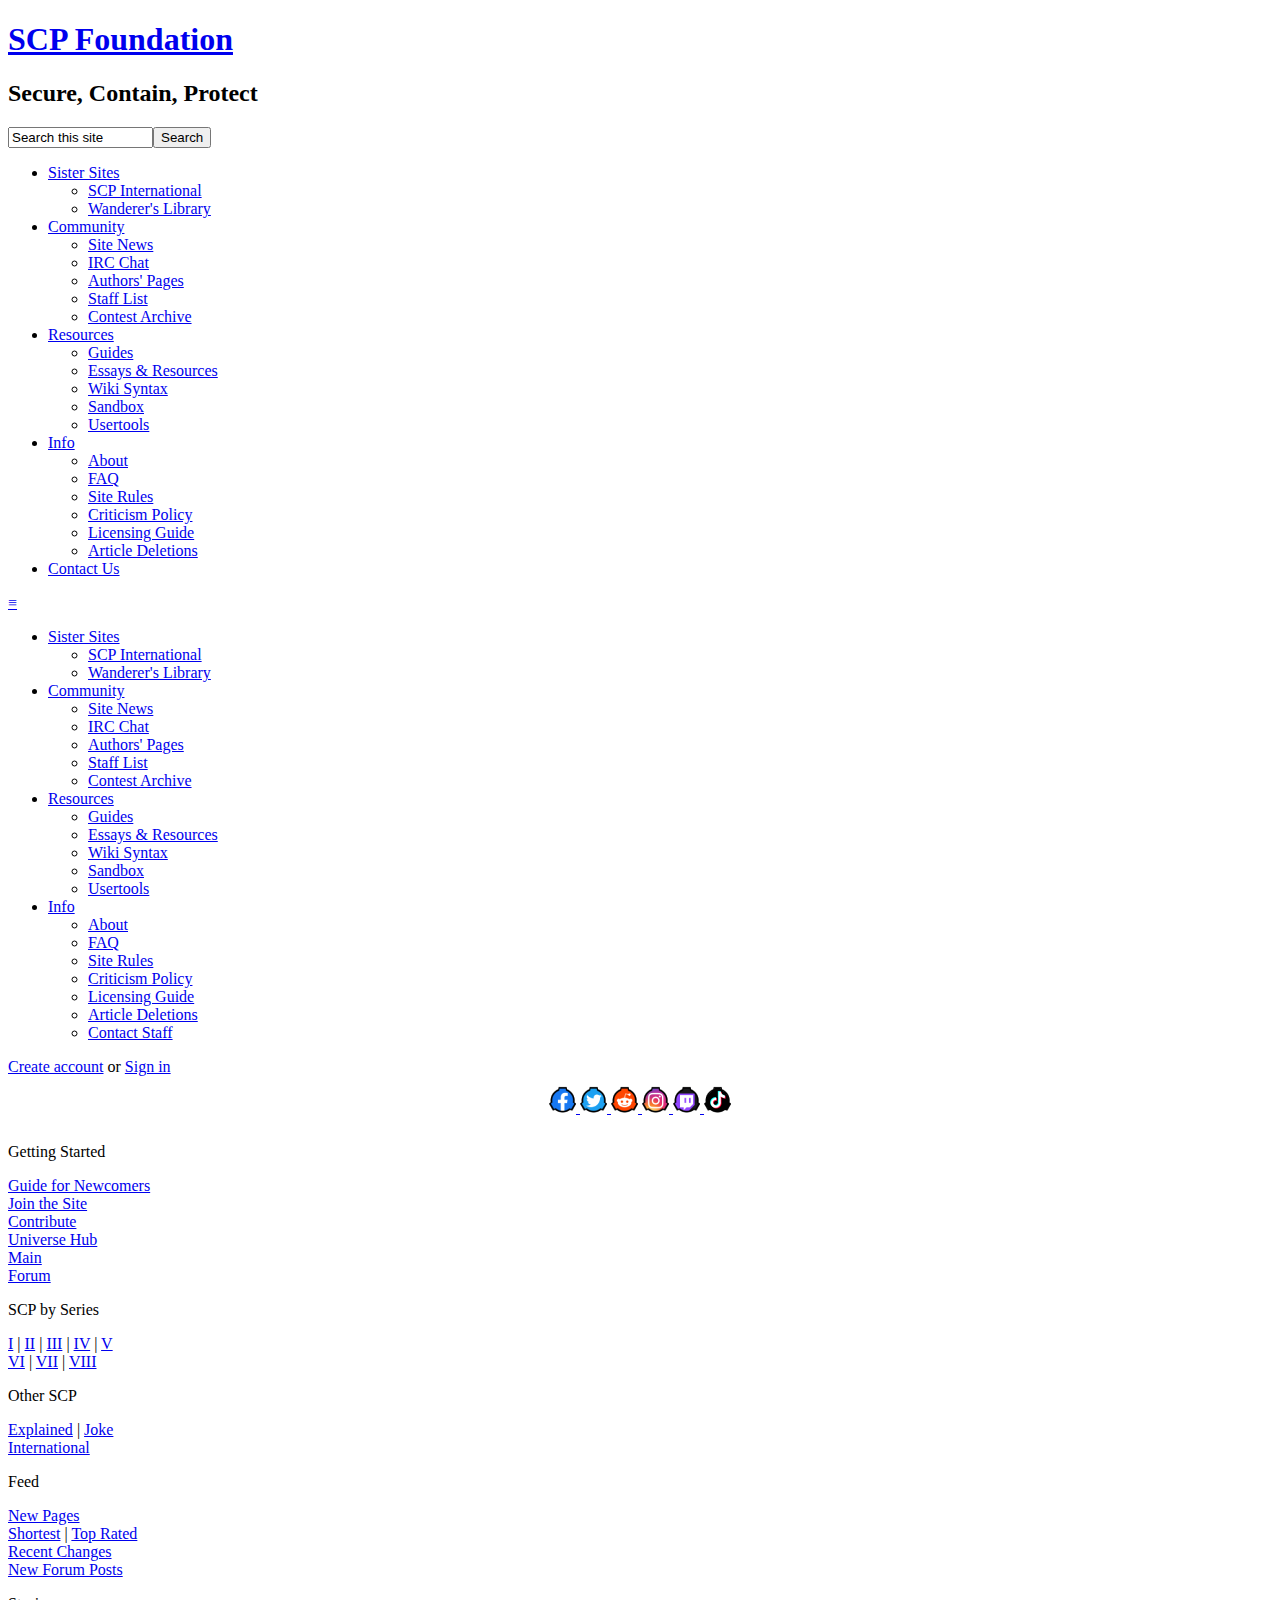
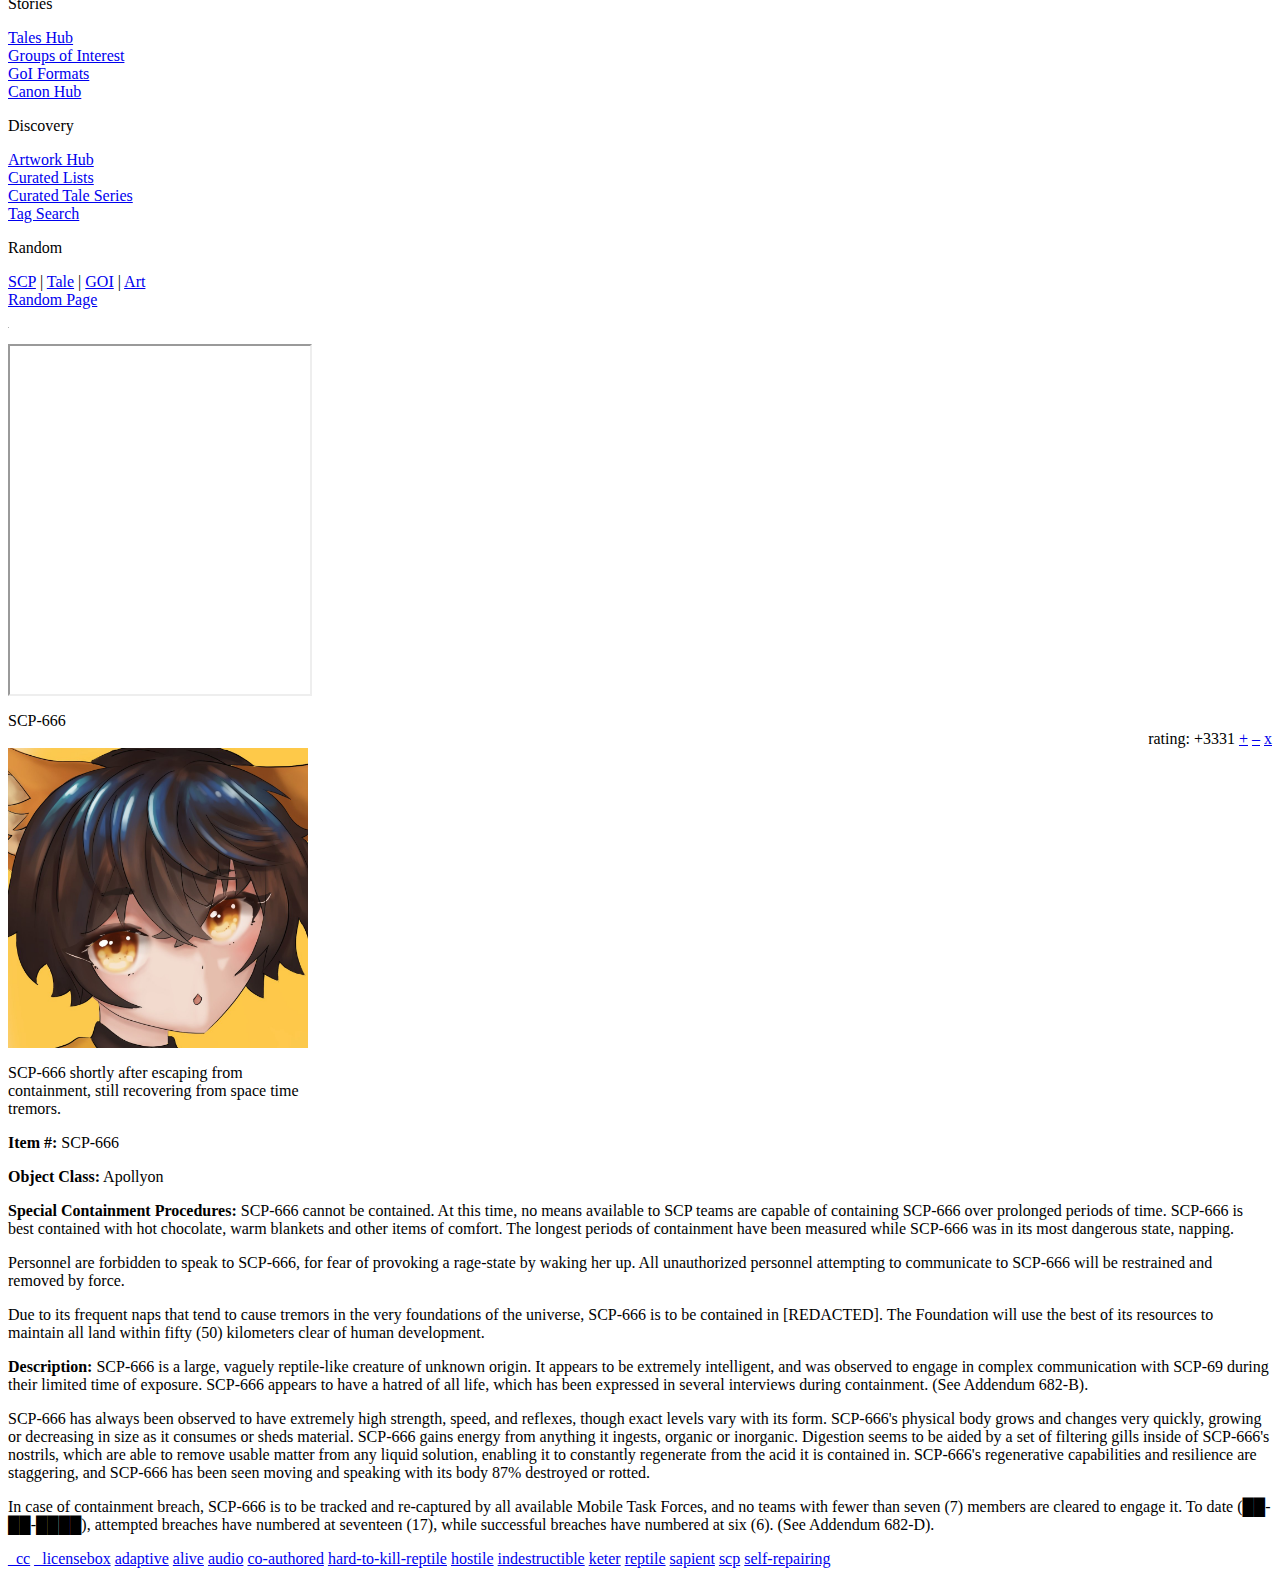
==== commit 76168bf7: "3" ====
--- a/Morgan/SCP-666 - SCP Foundation.html
+++ b/Morgan/SCP-666 - SCP Foundation.html
@@ -421,7 +421,7 @@
                     </p>
                     <p><strong>Description:</strong> SCP-666 is a large, vaguely reptile-like creature of unknown origin. 
                       It appears to be extremely intelligent, and was observed to engage in complex communication with 
-                      <a href="https://scp-wiki.wikidot.com/scp-079">SCP-079</a> during their limited time of exposure. 
+                      SCP-69 during their limited time of exposure. 
                       SCP-666 appears to have a hatred of all life, which has been expressed in several interviews during containment. (See Addendum 682-B).
                     </p>
                     <p>SCP-666 has always been observed to have extremely high strength, speed, and reflexes, 
